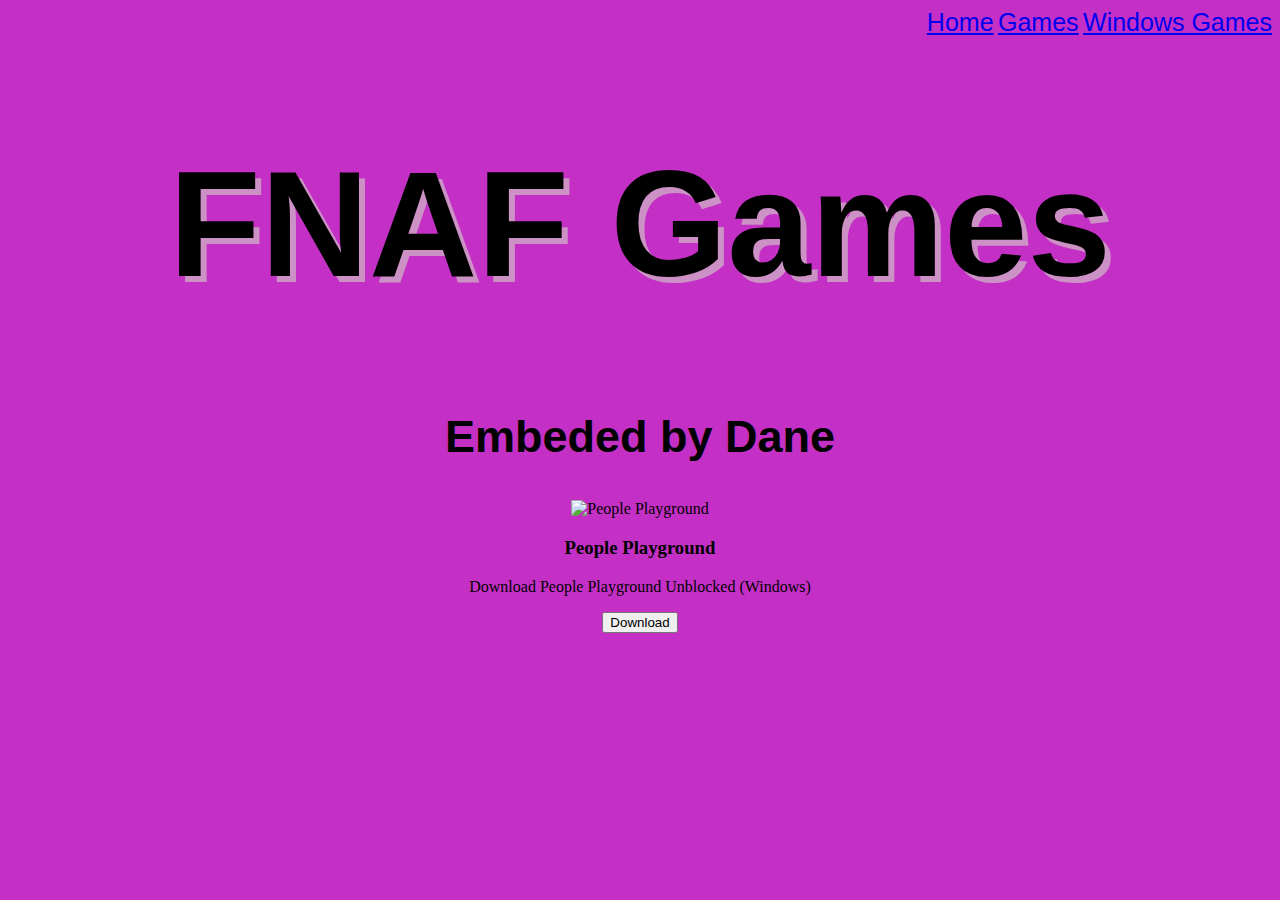
==== fnafgames.html @ f47a7949 "gfw" ====
<!DOCTYPE html>
<html>
<head>
  <style>
    body {
      background-color: rgb(196, 48, 197);
    }
ul {
  list-style-type: none;
  margin: 0;
  padding: 0;
  text-align: right;
  font-family: 'Franklin Gothic Medium', 'Arial Narrow', Arial, sans-serif;
}

li {
  display: inline;
  text-align: right;
  font-family: 'Franklin Gothic Medium', 'Arial Narrow', Arial, sans-serif;
}
h1 {
  text-align: center;
  font-family: 'Franklin Gothic Medium', 'Arial Narrow', Arial, sans-serif;
  text-shadow: 6px 6px #cc91c5;
}
h2 {
  text-align: center;
  font-family: 'Franklin Gothic Medium', 'Arial Narrow', Arial, sans-serif;
}
  </style>
</head>
<body>
  
<ul>
  <li style="font-size:25px;"><a href="/index.html">Home</a></li>
  <li style="font-size:25px;"><a href="/games.html">Games</a></li>
  <li style="font-size:25px;"><a href="/gamesforwindows.html">Windows Games</a></li>
</ul>

  <h1 style="font-size:150px;">FNAF Games</h1>
  <h2 style="font-size:45px;">Embeded by Dane</h2>
  <center>
    <img src="/gameassets/" alt="People Playground" width="400" height="200">
    <form action="" method="get" target="_blank">
  <h3>People Playground</h3>
  <p>Download People Playground Unblocked (Windows)</p>
      <button type="submit">Download</button>
   </form>
  </center>
</body>
</html>
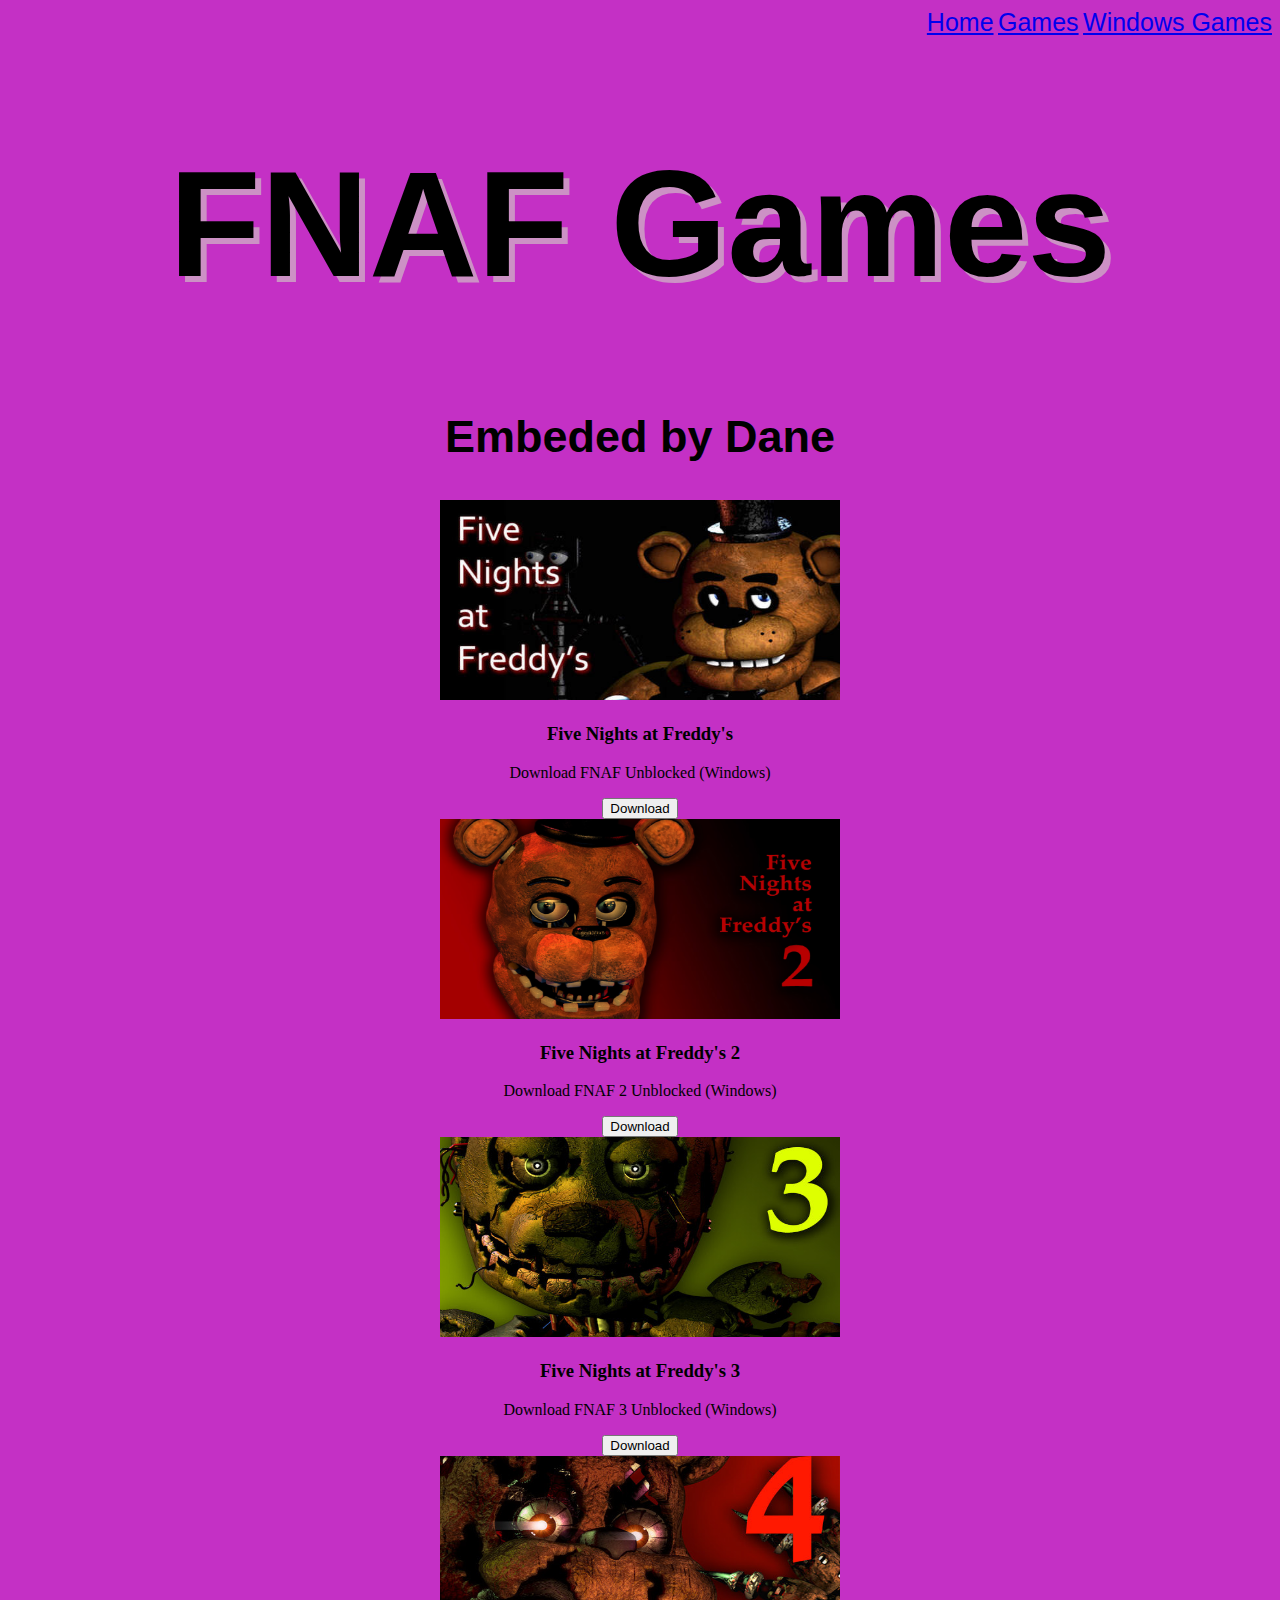
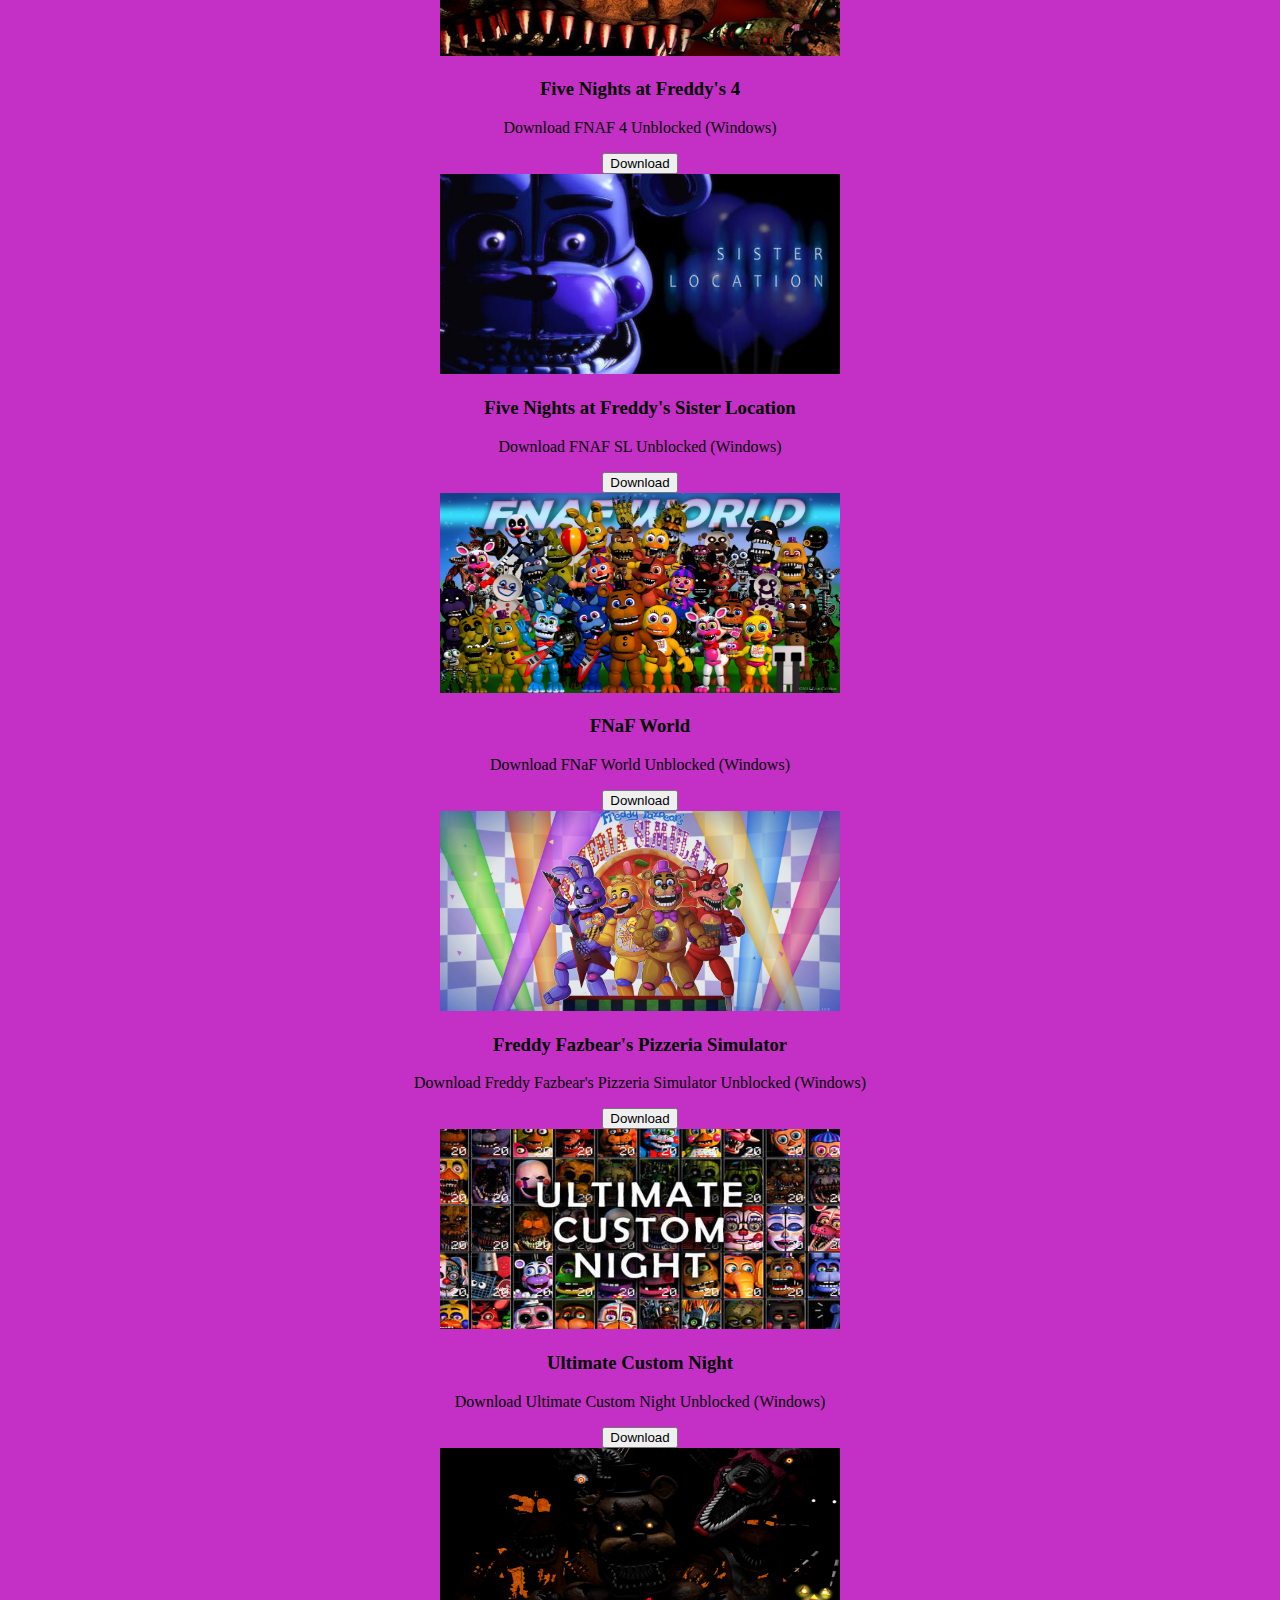
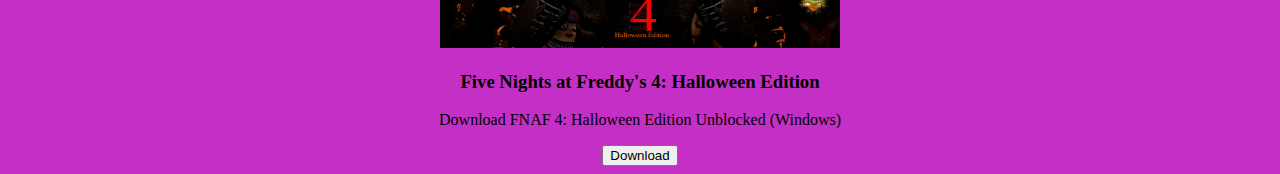
==== commit a42fa07d: "fnaf" ====
--- a/fnafgames.html
+++ b/fnafgames.html
@@ -40,10 +40,74 @@
   <h1 style="font-size:150px;">FNAF Games</h1>
   <h2 style="font-size:45px;">Embeded by Dane</h2>
   <center>
-    <img src="/gameassets/" alt="People Playground" width="400" height="200">
-    <form action="" method="get" target="_blank">
-  <h3>People Playground</h3>
-  <p>Download People Playground Unblocked (Windows)</p>
+    <img src="/gameassets/games4windows/fnafgames/fnaf.jpg" alt="Five Nights at Freddy's" width="400" height="200">
+    <form action="https://drive.google.com/file/d/16UKIyMRm0Xlei8b67TFCts-OjDsVLlot/view" method="get" target="_blank">
+  <h3>Five Nights at Freddy's</h3>
+  <p>Download FNAF Unblocked (Windows)</p>
+      <button type="submit">Download</button>
+   </form>
+  </center>
+  <center>
+    <img src="/gameassets/games4windows/fnafgames/fnaf 2.png" alt="Five Nights at Freddy's 2" width="400" height="200">
+    <form action="https://drive.google.com/file/d/1cpyOb71WNcrkPbqokWdjd5pgVCt0CNvI/view" method="get" target="_blank">
+  <h3>Five Nights at Freddy's 2</h3>
+  <p>Download FNAF 2 Unblocked (Windows)</p>
+      <button type="submit">Download</button>
+   </form>
+  </center>
+  <center>
+    <img src="/gameassets/games4windows/fnafgames/fnaf 3.jpg" alt="Five Nights at Freddy's 3" width="400" height="200">
+    <form action="https://drive.google.com/file/d/16mrxUMUSHYGWGR7GPd8x0Crb6vFEXLuR/view" method="get" target="_blank">
+  <h3>Five Nights at Freddy's 3</h3>
+  <p>Download FNAF 3 Unblocked (Windows)</p>
+      <button type="submit">Download</button>
+   </form>
+  </center>
+  <center>
+    <img src="/gameassets/games4windows/fnafgames/fnaf 4.jpg" alt="Five Nights at Freddy's 4" width="400" height="200">
+    <form action="https://drive.google.com/file/d/16yc0pf2hIGuYo3tFjzD9Nk6kj-K5cDwK/view" method="get" target="_blank">
+  <h3>Five Nights at Freddy's 4</h3>
+  <p>Download FNAF 4 Unblocked (Windows)</p>
+      <button type="submit">Download</button>
+   </form>
+  </center>
+  <center>
+    <img src="/gameassets/games4windows/fnafgames/fnaf sl.jpg" alt="Five Nights at Freddy's Sister Location" width="400" height="200">
+    <form action="https://drive.google.com/file/d/10qIsGb-OdOk7qnO74IEkqQxBPPwagYOp/view" method="get" target="_blank">
+  <h3>Five Nights at Freddy's Sister Location</h3>
+  <p>Download FNAF SL Unblocked (Windows)</p>
+      <button type="submit">Download</button>
+   </form>
+  </center>
+  <center>
+    <img src="/gameassets/games4windows/fnafgames/fnaf world.png" alt="FNaF World" width="400" height="200">
+    <form action="https://drive.google.com/file/d/1MYFM9VP6JbRu66HaQMDDwJtbWzwzrMni/view" method="get" target="_blank">
+  <h3>FNaF World</h3>
+  <p>Download FNaF World Unblocked (Windows)</p>
+      <button type="submit">Download</button>
+   </form>
+  </center>
+  <center>
+    <img src="/gameassets/games4windows/fnafgames/freddy fazbear.jpg" alt="Freddy Fazbear's Pizzeria Simulator" width="400" height="200">
+    <form action="https://drive.google.com/file/d/1z1_1vnr3Ke3Q2N8bvZC0AWvSm4RvNsRx/view" method="get" target="_blank">
+  <h3>Freddy Fazbear's Pizzeria Simulator</h3>
+  <p>Download Freddy Fazbear's Pizzeria Simulator Unblocked (Windows)</p>
+      <button type="submit">Download</button>
+   </form>
+  </center>
+  <center>
+    <img src="/gameassets/games4windows/fnafgames/ultimate custom night.jpg" alt="ultimate Custom Night" width="400" height="200">
+    <form action="https://drive.google.com/file/d/1h0oNIADaleVd0ygfuigklnlDPUc-L_-i/view" method="get" target="_blank">
+  <h3>Ultimate Custom Night</h3>
+  <p>Download Ultimate Custom Night Unblocked (Windows)</p>
+      <button type="submit">Download</button>
+   </form>
+  </center>
+  <center>
+    <img src="/gameassets/games4windows/fnafgames/fnaf 4 halloween.jpg" alt="fnaf 4 halloween" width="400" height="200">
+    <form action="https://drive.google.com/file/d/1qkBm0DUKul7T32cHYEkfBHcnnoQIOflv/view" method="get" target="_blank">
+  <h3>Five Nights at Freddy's 4: Halloween Edition</h3>
+  <p>Download FNAF 4: Halloween Edition Unblocked (Windows)</p>
       <button type="submit">Download</button>
    </form>
   </center>
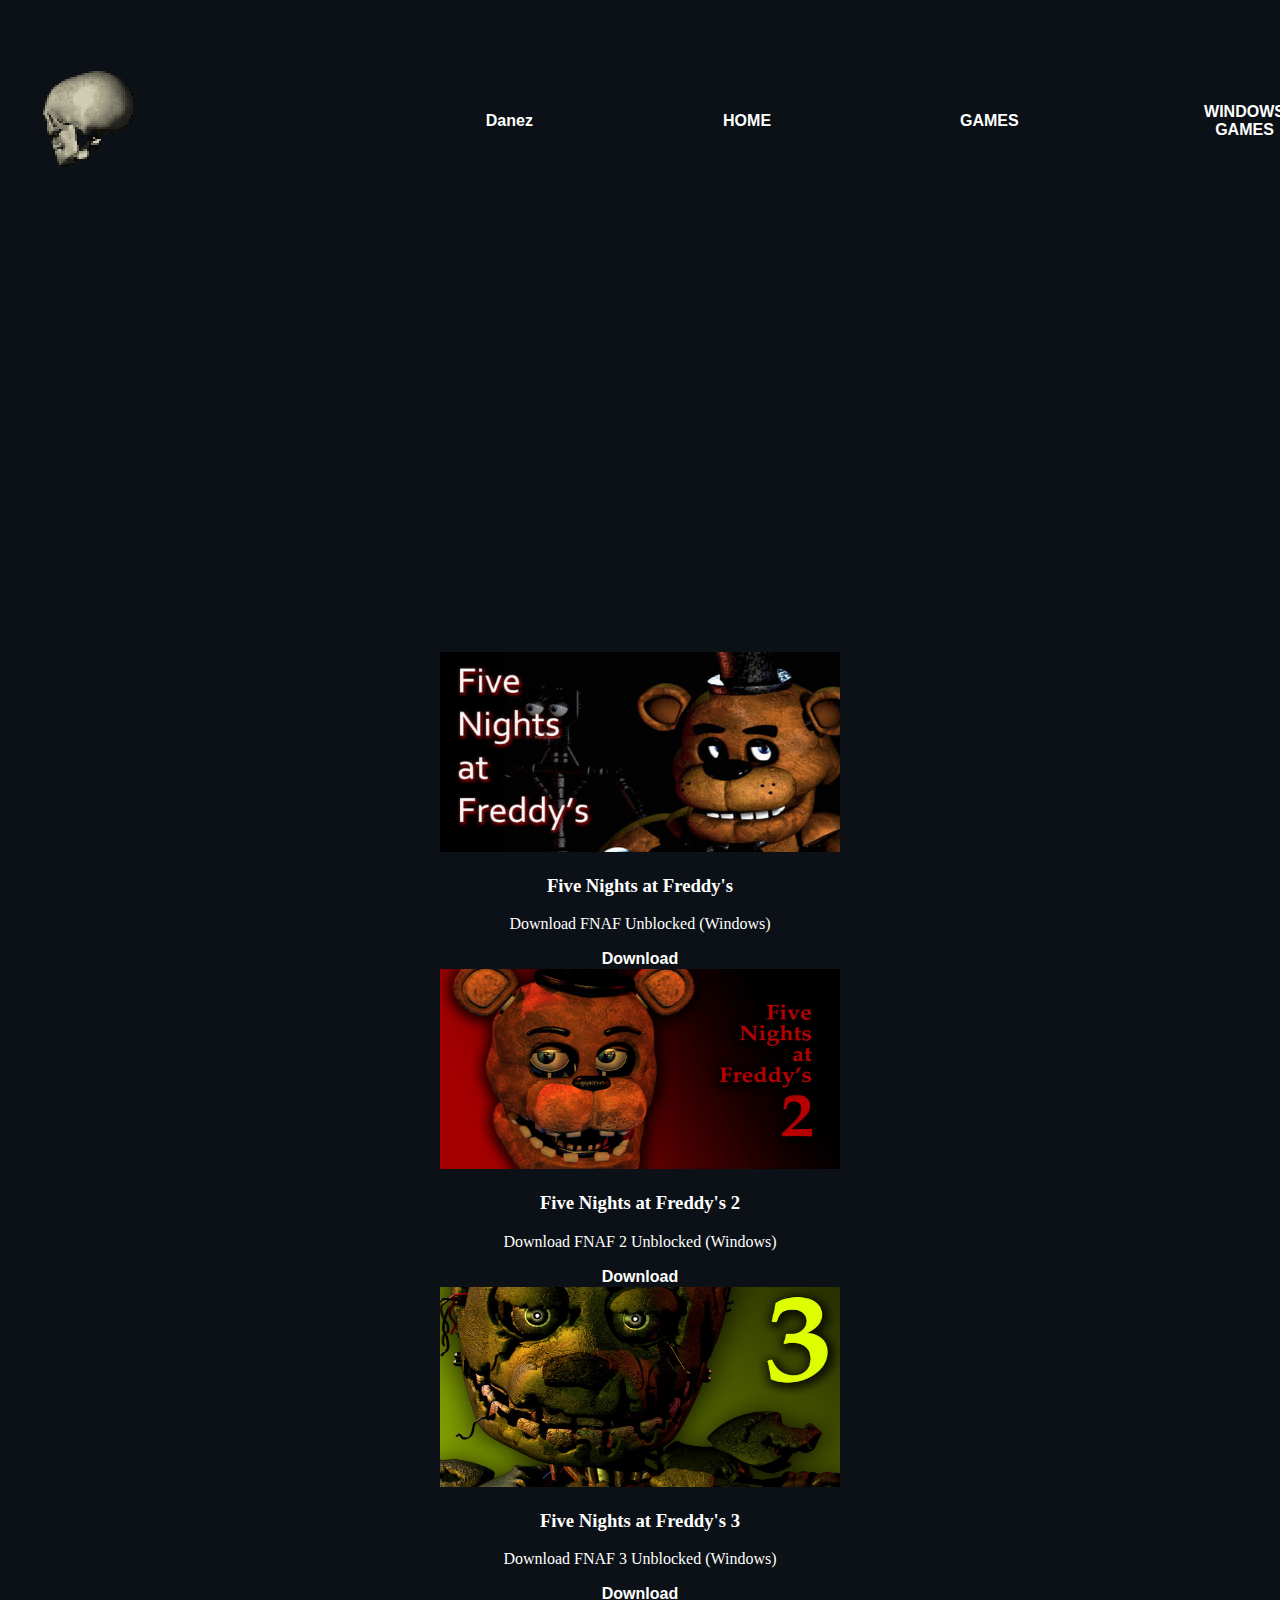
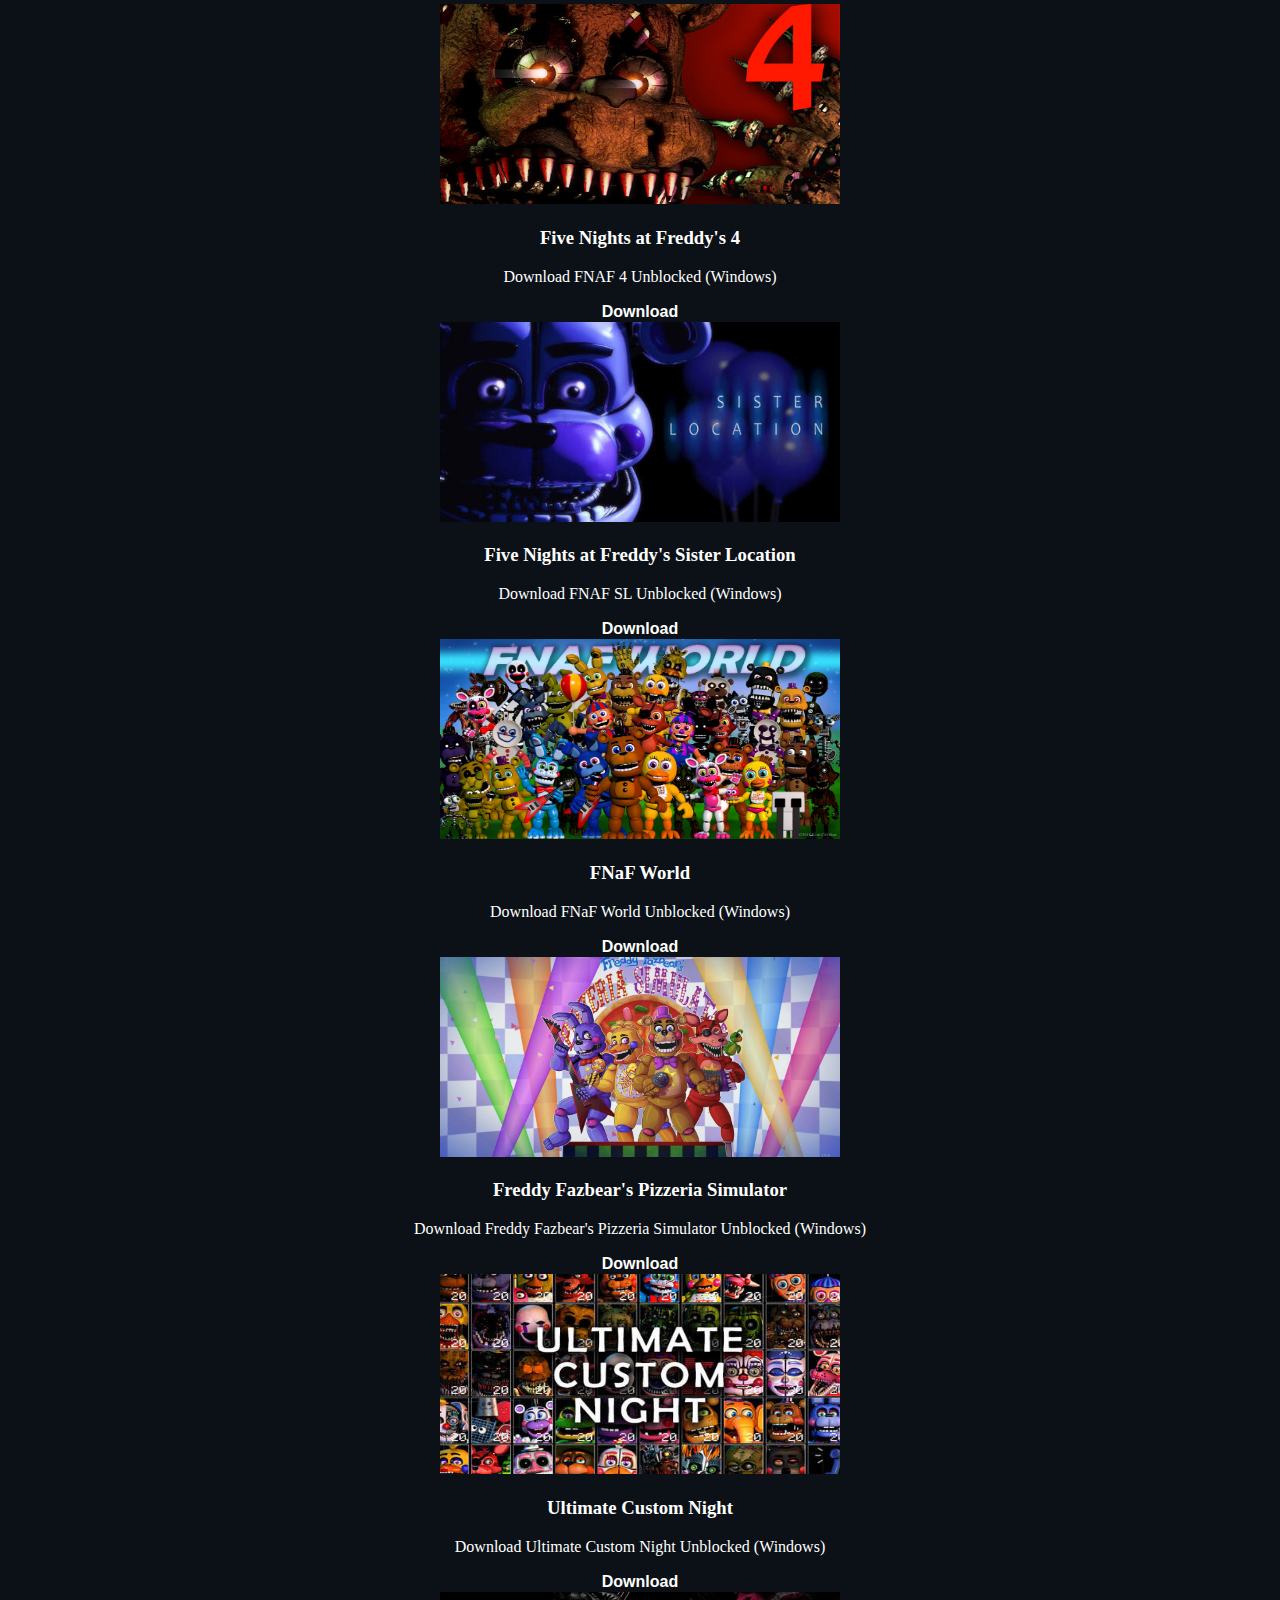
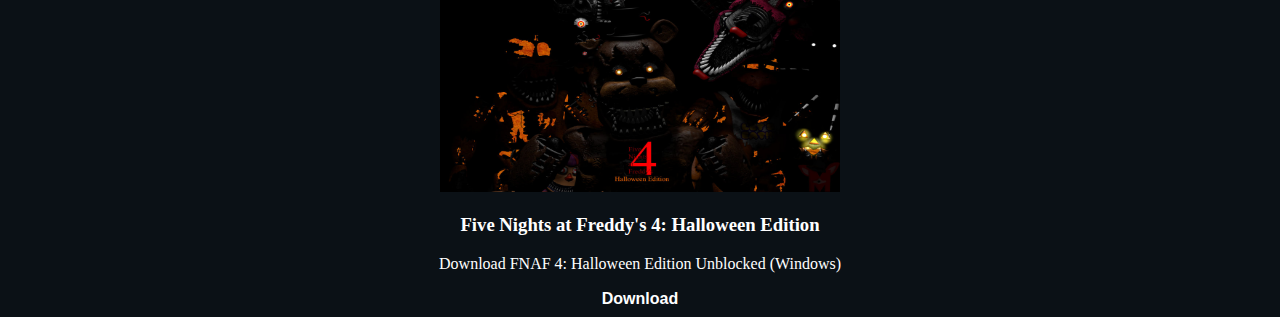
==== commit c6cff5e1: "wegwg" ====
--- a/fnafgames.html
+++ b/fnafgames.html
@@ -1,50 +1,37 @@
 <!DOCTYPE html>
 <html>
 <head>
-  <style>
-    body {
-      background-color: rgb(196, 48, 197);
-    }
-ul {
-  list-style-type: none;
-  margin: 0;
-  padding: 0;
-  text-align: right;
-  font-family: 'Franklin Gothic Medium', 'Arial Narrow', Arial, sans-serif;
-}
+  <title> Danez Games</title>
+  <link rel="icon" href="skull.gif">
+</head>
+<body bgcolor="#0b1116" style="color:white;font-family:verdana">
+  <table border="0" width="1300" height="500" align="center" cellspacing="4" cellpadding="7" background="">
+  
+  <tr height="50">
+  <td width="580"><img src="skull.gif" alt="logo"></td>
+  <td align="center" width="150" height="50"><a href="index.html" title="Danez"><button class="button" style="width:100;height:30;background-color:#0b1116;border:0;color:white"><b><big>Danez</big></b></button></a></td>
 
-li {
-  display: inline;
-  text-align: right;
-  font-family: 'Franklin Gothic Medium', 'Arial Narrow', Arial, sans-serif;
-}
-h1 {
-  text-align: center;
-  font-family: 'Franklin Gothic Medium', 'Arial Narrow', Arial, sans-serif;
-  text-shadow: 6px 6px #cc91c5;
-}
-h2 {
-  text-align: center;
-  font-family: 'Franklin Gothic Medium', 'Arial Narrow', Arial, sans-serif;
-}
-  </style>
-</head>
-<body>
+  <td width="580"></td>
+  <td align="center" width="150" height="50"><a href="index.html" title="Home"><button class="button" style="width:100;height:30;background-color:#0b1116;border:0;color:white"><b><big>HOME</big></b></button></a></td>
+
+  <td width="580"></td>
+  <td align="center" width="150" height="50"><a href="games.html" title="Games"><button class="button" style="width:100;height:30;background-color:#0b1116;border:0;color:white"><b><big>GAMES</big></b></button></a></td>
   
-<ul>
-  <li style="font-size:25px;"><a href="/index.html">Home</a></li>
-  <li style="font-size:25px;"><a href="/games.html">Games</a></li>
-  <li style="font-size:25px;"><a href="/gamesforwindows.html">Windows Games</a></li>
-</ul>
+  <td width="580"></td>
+  <td align="center" width="150" height="50"><a href="gamesforwindows.html" title="Windows Games"><button class="button" style="width:100;height:30;background-color:#0b1116;border:0;color:white"><b><big>WINDOWS GAMES</big></b></button></a></td>
 
-  <h1 style="font-size:150px;">FNAF Games</h1>
-  <h2 style="font-size:45px;">Embeded by Dane</h2>
+  </tr>
+  </tr>
+  <tr>
+  <td width="1300" height="400"></td>
+  </tr>
+  </table>
   <center>
     <img src="/gameassets/games4windows/fnafgames/fnaf.jpg" alt="Five Nights at Freddy's" width="400" height="200">
     <form action="https://drive.google.com/file/d/16UKIyMRm0Xlei8b67TFCts-OjDsVLlot/view" method="get" target="_blank">
   <h3>Five Nights at Freddy's</h3>
   <p>Download FNAF Unblocked (Windows)</p>
-      <button type="submit">Download</button>
+  <button class="button" style="width:100;height:30;background-color:#0b1116;border:0;color:white"><b><big>Download</big></b></button>
    </form>
   </center>
   <center>
@@ -52,7 +39,7 @@
     <form action="https://drive.google.com/file/d/1cpyOb71WNcrkPbqokWdjd5pgVCt0CNvI/view" method="get" target="_blank">
   <h3>Five Nights at Freddy's 2</h3>
   <p>Download FNAF 2 Unblocked (Windows)</p>
-      <button type="submit">Download</button>
+  <button class="button" style="width:100;height:30;background-color:#0b1116;border:0;color:white"><b><big>Download</big></b></button>
    </form>
   </center>
   <center>
@@ -60,7 +47,7 @@
     <form action="https://drive.google.com/file/d/16mrxUMUSHYGWGR7GPd8x0Crb6vFEXLuR/view" method="get" target="_blank">
   <h3>Five Nights at Freddy's 3</h3>
   <p>Download FNAF 3 Unblocked (Windows)</p>
-      <button type="submit">Download</button>
+  <button class="button" style="width:100;height:30;background-color:#0b1116;border:0;color:white"><b><big>Download</big></b></button>
    </form>
   </center>
   <center>
@@ -68,7 +55,7 @@
     <form action="https://drive.google.com/file/d/16yc0pf2hIGuYo3tFjzD9Nk6kj-K5cDwK/view" method="get" target="_blank">
   <h3>Five Nights at Freddy's 4</h3>
   <p>Download FNAF 4 Unblocked (Windows)</p>
-      <button type="submit">Download</button>
+  <button class="button" style="width:100;height:30;background-color:#0b1116;border:0;color:white"><b><big>Download</big></b></button>
    </form>
   </center>
   <center>
@@ -76,7 +63,7 @@
     <form action="https://drive.google.com/file/d/10qIsGb-OdOk7qnO74IEkqQxBPPwagYOp/view" method="get" target="_blank">
   <h3>Five Nights at Freddy's Sister Location</h3>
   <p>Download FNAF SL Unblocked (Windows)</p>
-      <button type="submit">Download</button>
+  <button class="button" style="width:100;height:30;background-color:#0b1116;border:0;color:white"><b><big>Download</big></b></button>
    </form>
   </center>
   <center>
@@ -84,7 +71,7 @@
     <form action="https://drive.google.com/file/d/1MYFM9VP6JbRu66HaQMDDwJtbWzwzrMni/view" method="get" target="_blank">
   <h3>FNaF World</h3>
   <p>Download FNaF World Unblocked (Windows)</p>
-      <button type="submit">Download</button>
+  <button class="button" style="width:100;height:30;background-color:#0b1116;border:0;color:white"><b><big>Download</big></b></button>
    </form>
   </center>
   <center>
@@ -92,7 +79,7 @@
     <form action="https://drive.google.com/file/d/1z1_1vnr3Ke3Q2N8bvZC0AWvSm4RvNsRx/view" method="get" target="_blank">
   <h3>Freddy Fazbear's Pizzeria Simulator</h3>
   <p>Download Freddy Fazbear's Pizzeria Simulator Unblocked (Windows)</p>
-      <button type="submit">Download</button>
+  <button class="button" style="width:100;height:30;background-color:#0b1116;border:0;color:white"><b><big>Download</big></b></button>
    </form>
   </center>
   <center>
@@ -100,7 +87,7 @@
     <form action="https://drive.google.com/file/d/1h0oNIADaleVd0ygfuigklnlDPUc-L_-i/view" method="get" target="_blank">
   <h3>Ultimate Custom Night</h3>
   <p>Download Ultimate Custom Night Unblocked (Windows)</p>
-      <button type="submit">Download</button>
+  <button class="button" style="width:100;height:30;background-color:#0b1116;border:0;color:white"><b><big>Download</big></b></button>
    </form>
   </center>
   <center>
@@ -108,7 +95,7 @@
     <form action="https://drive.google.com/file/d/1qkBm0DUKul7T32cHYEkfBHcnnoQIOflv/view" method="get" target="_blank">
   <h3>Five Nights at Freddy's 4: Halloween Edition</h3>
   <p>Download FNAF 4: Halloween Edition Unblocked (Windows)</p>
-      <button type="submit">Download</button>
+  <button class="button" style="width:100;height:30;background-color:#0b1116;border:0;color:white"><b><big>Download</big></b></button>
    </form>
   </center>
 </body>
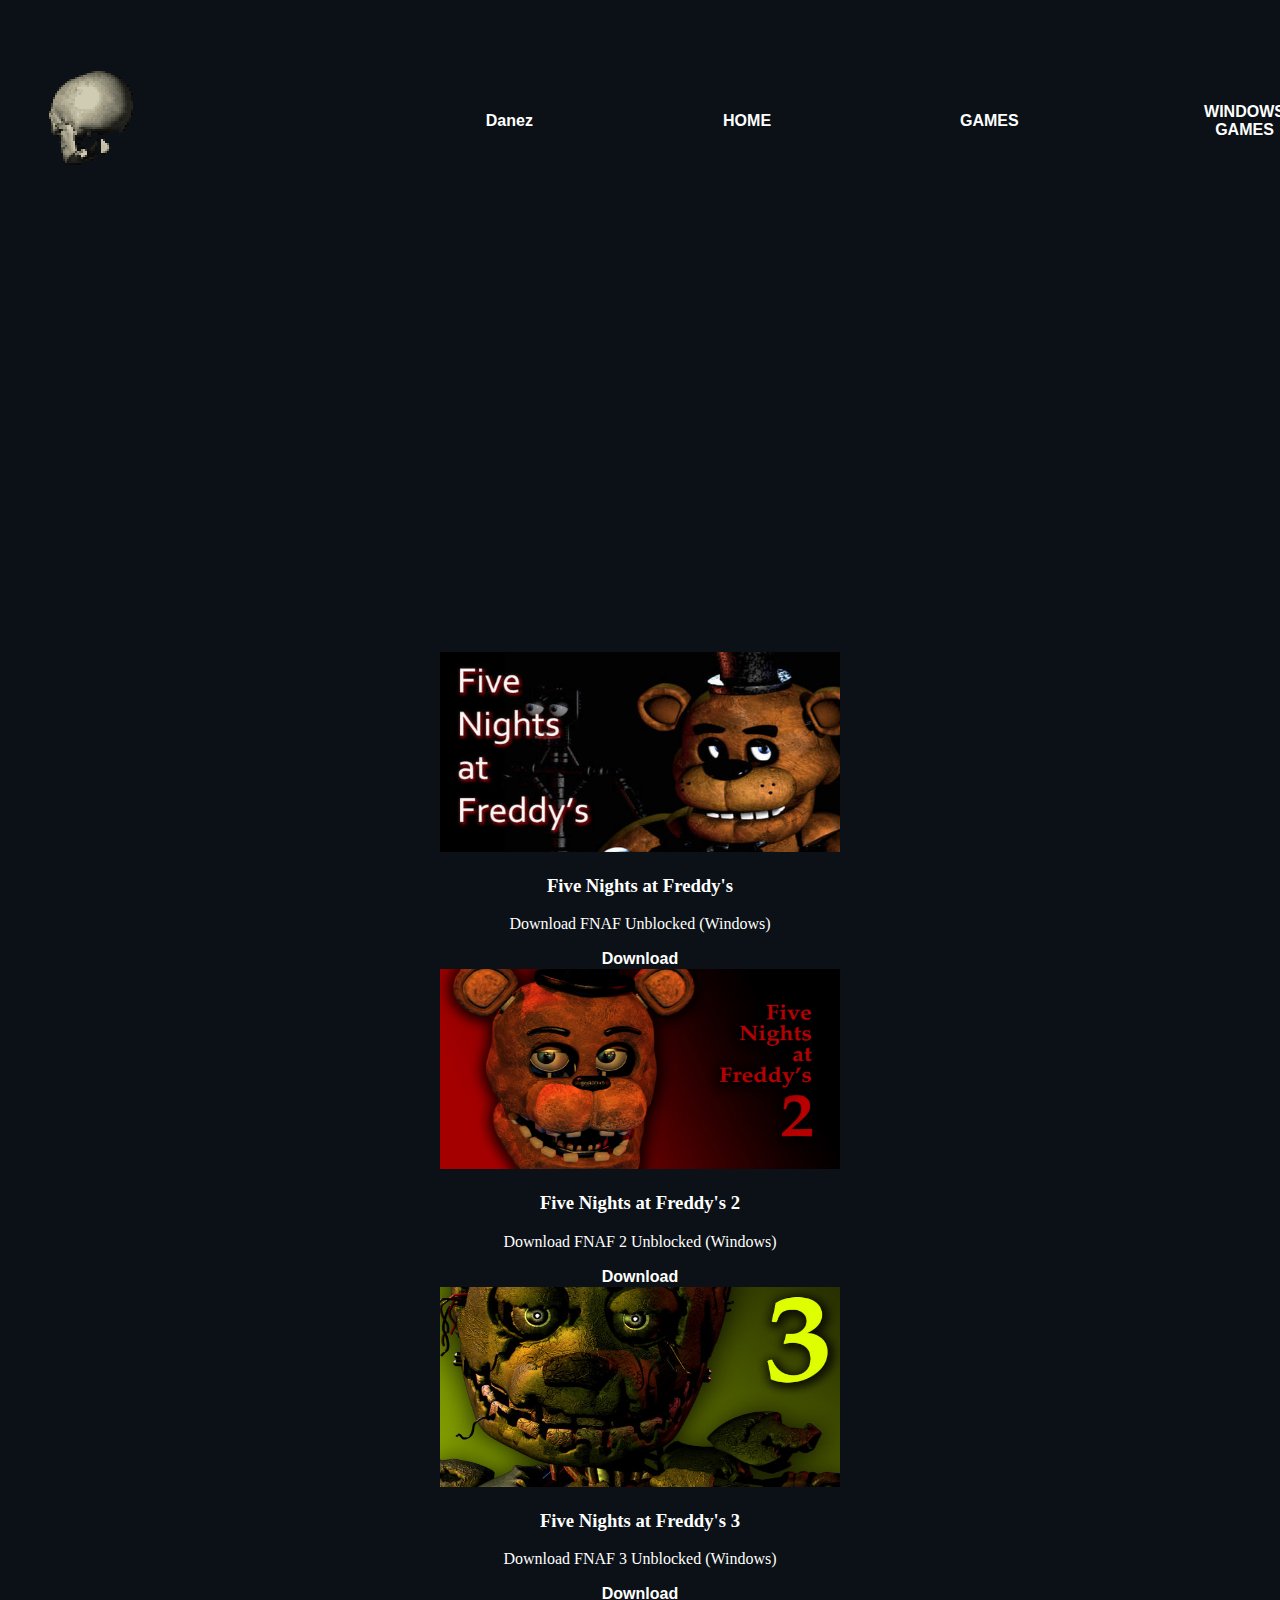
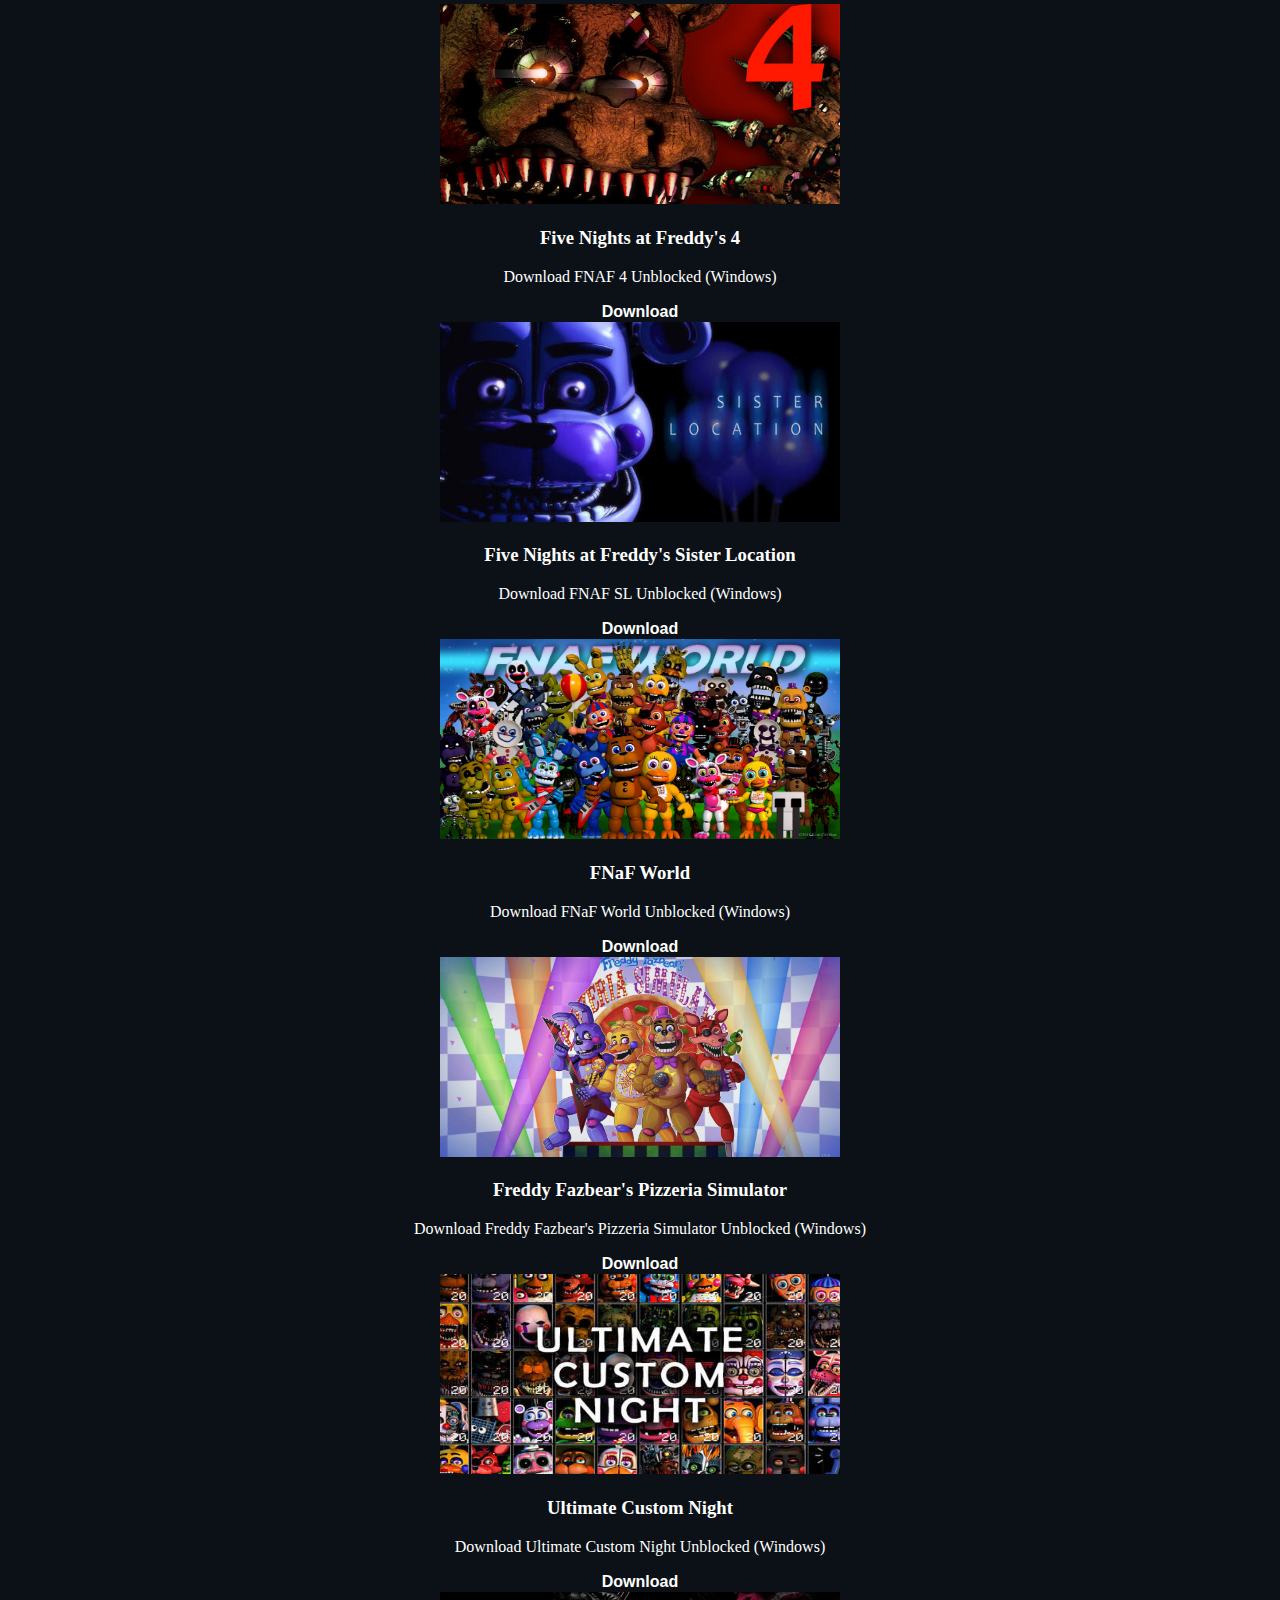
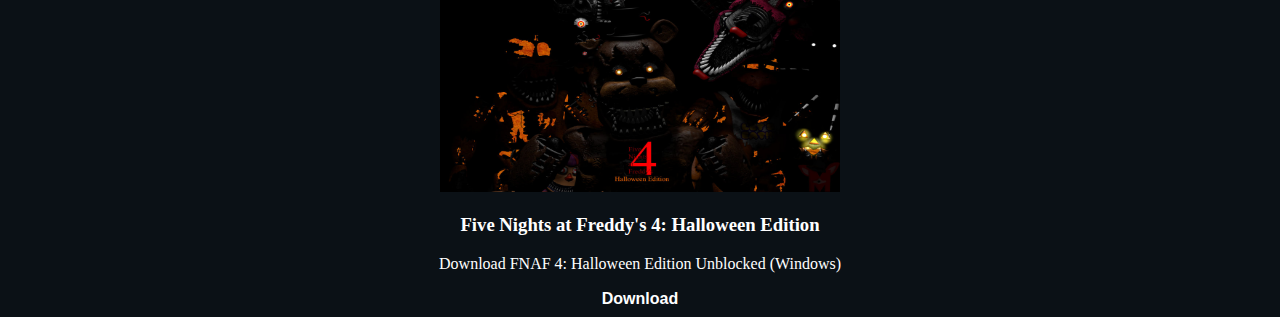
==== commit 1dab7553: "55rj" ====
--- a/fnafgames.html
+++ b/fnafgames.html
@@ -9,16 +9,16 @@
   
   <tr height="50">
   <td width="580"><img src="skull.gif" alt="logo"></td>
-  <td align="center" width="150" height="50"><a href="index.html" title="Danez"><button class="button" style="width:100;height:30;background-color:#0b1116;border:0;color:white"><b><big>Danez</big></b></button></a></td>
+  <td align="center" width="150" height="50"><a href="/index.html" title="Danez"><button class="button" style="width:100;height:30;background-color:#0b1116;border:0;color:white"><b><big>Danez</big></b></button></a></td>
 
   <td width="580"></td>
-  <td align="center" width="150" height="50"><a href="index.html" title="Home"><button class="button" style="width:100;height:30;background-color:#0b1116;border:0;color:white"><b><big>HOME</big></b></button></a></td>
+  <td align="center" width="150" height="50"><a href="/index.html" title="Home"><button class="button" style="width:100;height:30;background-color:#0b1116;border:0;color:white"><b><big>HOME</big></b></button></a></td>
 
   <td width="580"></td>
-  <td align="center" width="150" height="50"><a href="games.html" title="Games"><button class="button" style="width:100;height:30;background-color:#0b1116;border:0;color:white"><b><big>GAMES</big></b></button></a></td>
+  <td align="center" width="150" height="50"><a href="/games.html" title="Games"><button class="button" style="width:100;height:30;background-color:#0b1116;border:0;color:white"><b><big>GAMES</big></b></button></a></td>
   
   <td width="580"></td>
-  <td align="center" width="150" height="50"><a href="gamesforwindows.html" title="Windows Games"><button class="button" style="width:100;height:30;background-color:#0b1116;border:0;color:white"><b><big>WINDOWS GAMES</big></b></button></a></td>
+  <td align="center" width="150" height="50"><a href="/gamesforwindows.html" title="Windows Games"><button class="button" style="width:100;height:30;background-color:#0b1116;border:0;color:white"><b><big>WINDOWS GAMES</big></b></button></a></td>
 
   </tr>
   </tr>
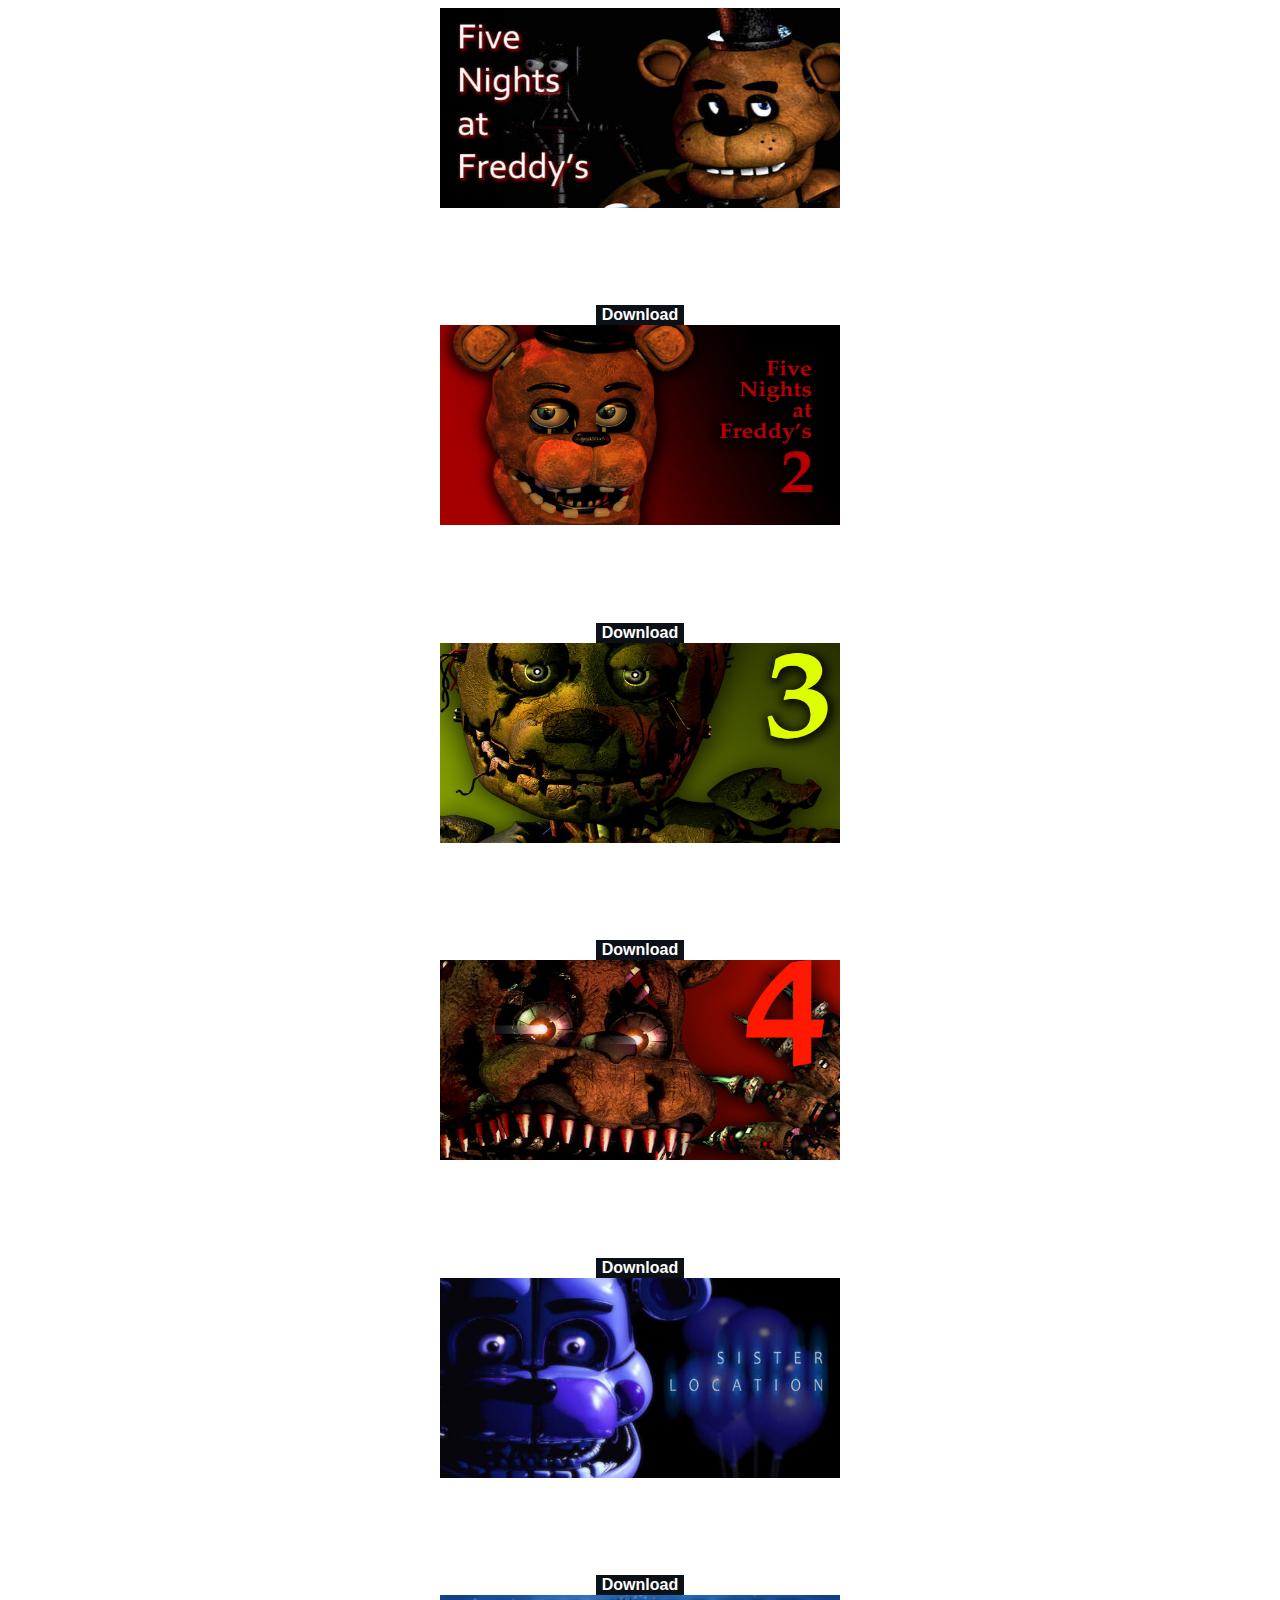
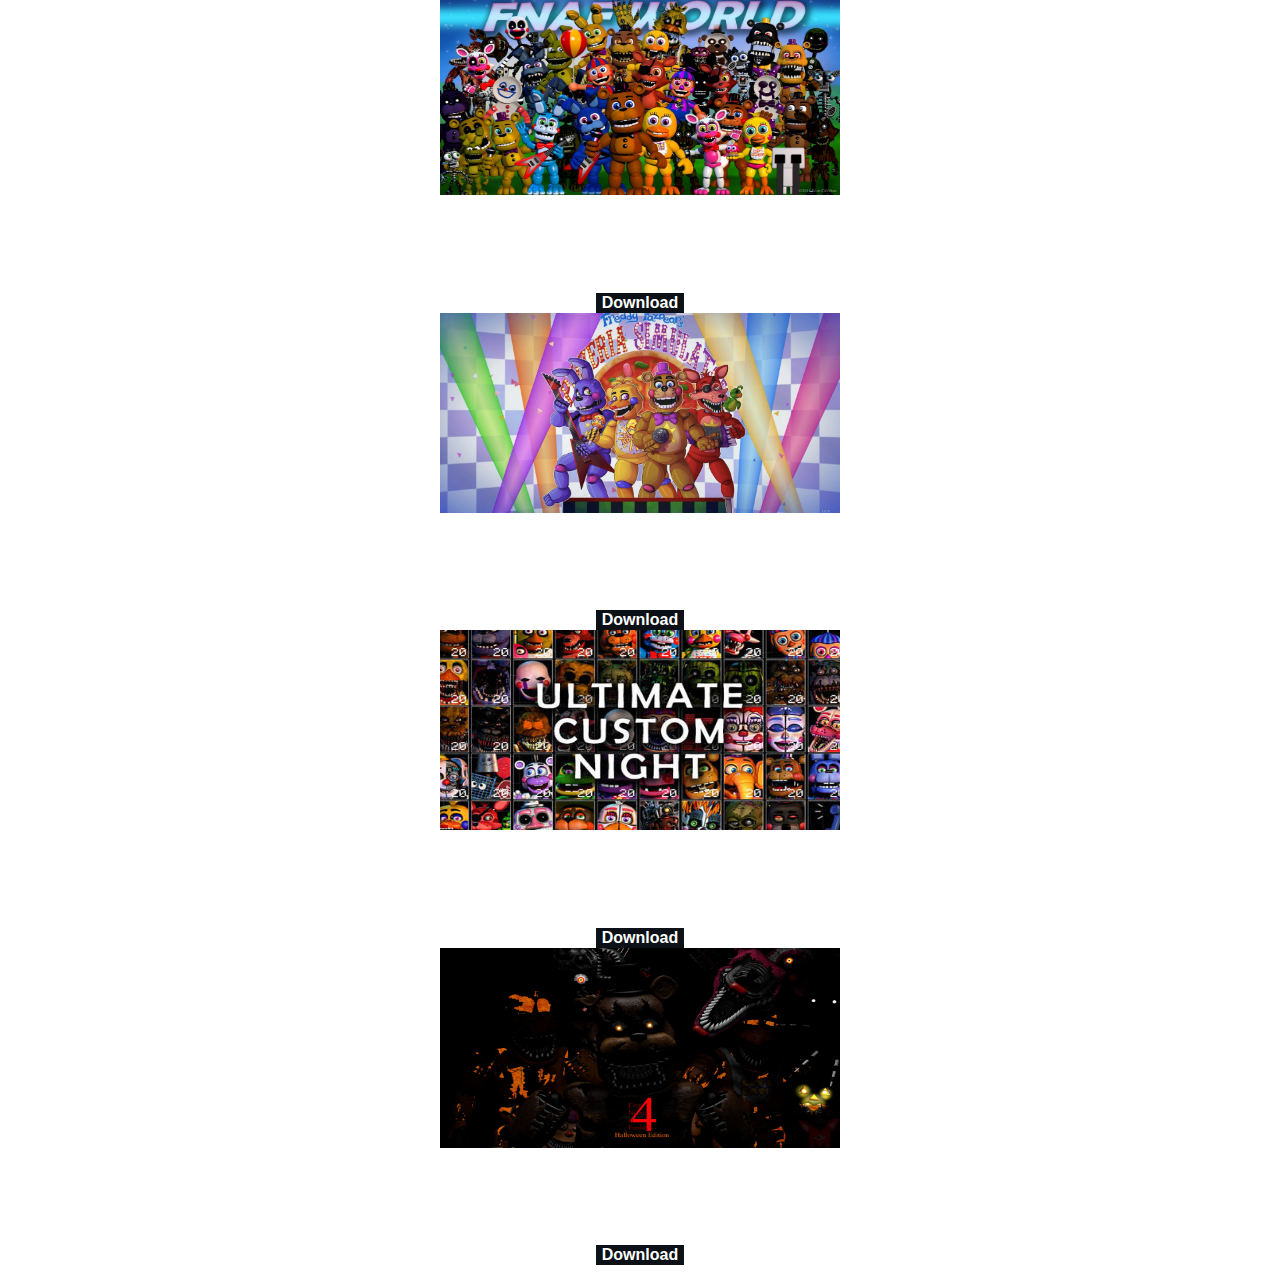
==== commit 9d846771: "test" ====
--- a/fnafgames.html
+++ b/fnafgames.html
@@ -1,31 +1,15 @@
 <!DOCTYPE html>
 <html>
-<head>
-  <title> Danez Games</title>
-  <link rel="icon" href="skull.gif">
-</head>
-<body bgcolor="#0b1116" style="color:white;font-family:verdana">
-  <table border="0" width="1300" height="500" align="center" cellspacing="4" cellpadding="7" background="">
-  
-  <tr height="50">
-  <td width="580"><img src="skull.gif" alt="logo"></td>
-  <td align="center" width="150" height="50"><a href="/index.html" title="Danez"><button class="button" style="width:100;height:30;background-color:#0b1116;border:0;color:white"><b><big>Danez</big></b></button></a></td>
+	<head>
+		<title>Home | Danez Games</title>
+	</head>
+	<body bgcolor="#FFFFFF" style="color:white;font-family:verdana">
+		<tr>
+		<td width="1300" height="400"></td>
+		</tr>
 
-  <td width="580"></td>
-  <td align="center" width="150" height="50"><a href="/index.html" title="Home"><button class="button" style="width:100;height:30;background-color:#0b1116;border:0;color:white"><b><big>HOME</big></b></button></a></td>
-
-  <td width="580"></td>
-  <td align="center" width="150" height="50"><a href="/games.html" title="Games"><button class="button" style="width:100;height:30;background-color:#0b1116;border:0;color:white"><b><big>GAMES</big></b></button></a></td>
-  
-  <td width="580"></td>
-  <td align="center" width="150" height="50"><a href="/gamesforwindows.html" title="Windows Games"><button class="button" style="width:100;height:30;background-color:#0b1116;border:0;color:white"><b><big>WINDOWS GAMES</big></b></button></a></td>
-
-  </tr>
-  </tr>
-  <tr>
-  <td width="1300" height="400"></td>
-  </tr>
-  </table>
+	</body>
+</html>
   <center>
     <img src="/gameassets/games4windows/fnafgames/fnaf.jpg" alt="Five Nights at Freddy's" width="400" height="200">
     <form action="https://drive.google.com/file/d/16UKIyMRm0Xlei8b67TFCts-OjDsVLlot/view" method="get" target="_blank">
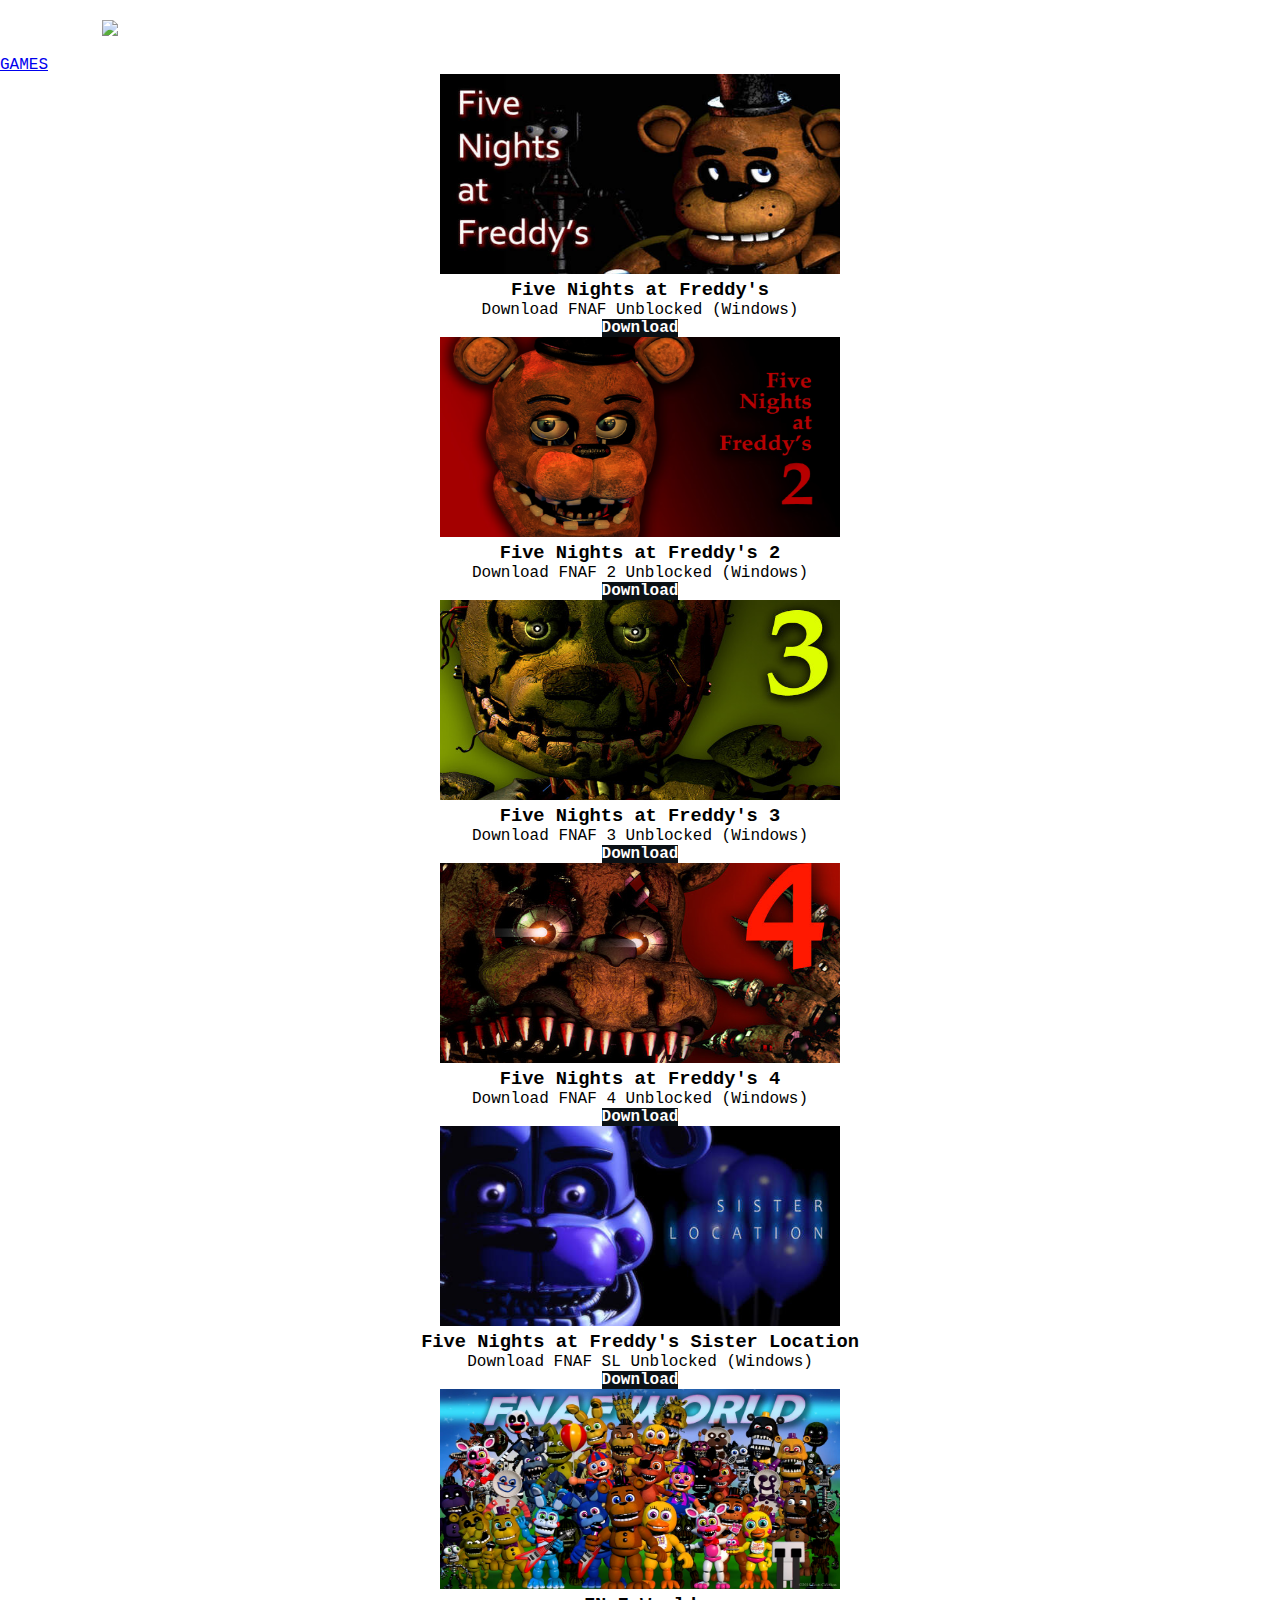
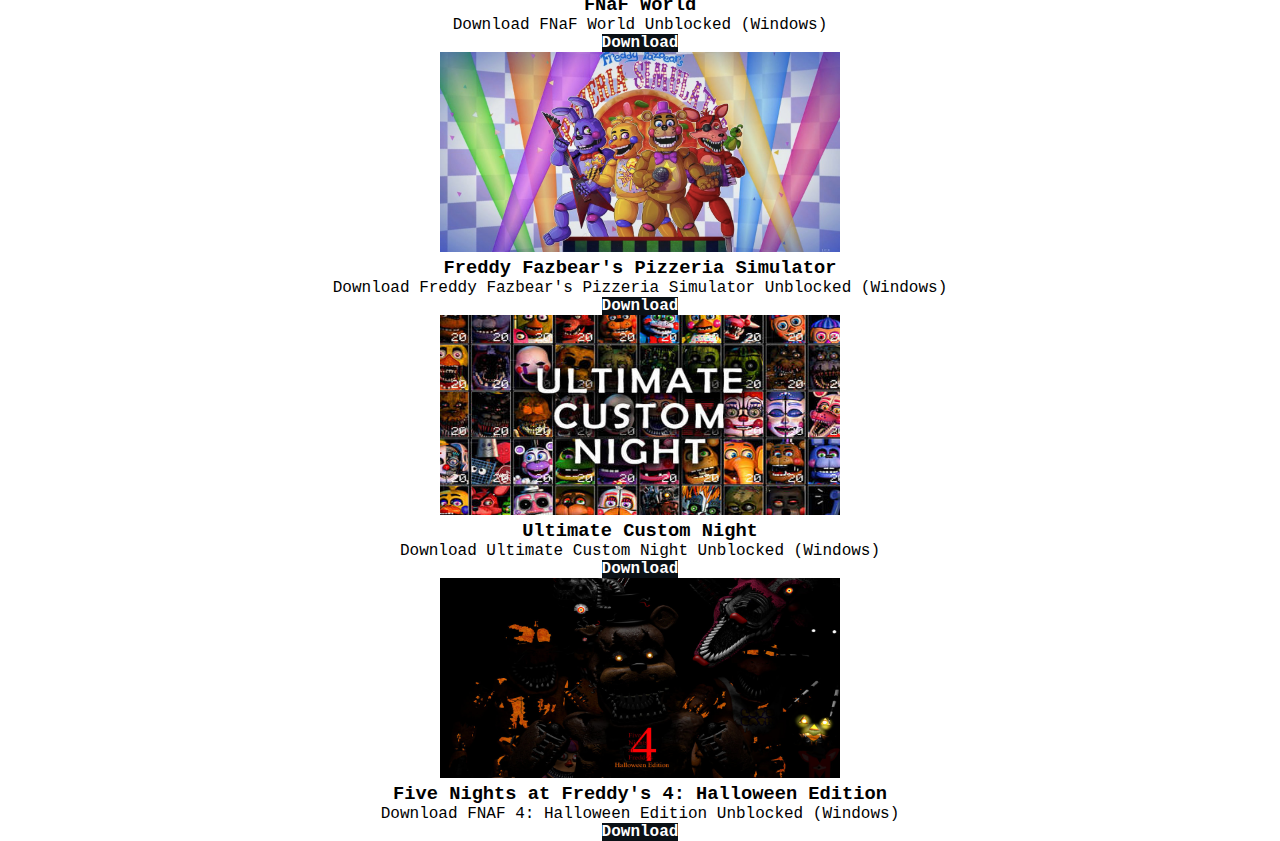
==== commit deee4220: "tes" ====
--- a/fnafgames.html
+++ b/fnafgames.html
@@ -1,13 +1,19 @@
 <!DOCTYPE html>
 <html>
 	<head>
-		<title>Home | Danez Games</title>
+		<meta name="viewport" content="width=device-width, initial-scale=1.0">
+		<title>Home | Dane Games</title>
+		<link rel="stylesheet" href="style.css">
 	</head>
-	<body bgcolor="#FFFFFF" style="color:white;font-family:verdana">
-		<tr>
-		<td width="1300" height="400"></td>
-		</tr>
+	<body>
+		<div class="hero">
+			<nav><img src="images/logo.png" class="logo"></nav>
+			<ul>
+				<li><a href="/games.html">GAMES</a></li>
+			</ul>
 
+			
+		</div>
 	</body>
 </html>
   <center>
--- a/style.css
+++ b/style.css
@@ -0,0 +1,35 @@
+*{
+    margin: 0;
+    padding: 0;
+    font-family: 'Courier New', Courier, monospace;
+    box-sizing: border-box;
+}
+
+.hero{
+    background: #ffff;
+    width: 100%;
+    color: #fff;
+    position: relative;
+}
+nav{
+    display: flex;
+    align-items: center;
+    padding: 20px 8%;
+}
+nav .logo{
+    width: 160px;
+    cursor: pointer;
+}
+nav ul{
+    flex: 1;
+    text-align: center;
+}
+nav ul li{
+    display: inline-block;
+    list-style: none;
+    margin: 0 20px;
+}
+nav ul li a{
+    text-decoration: none;
+    color: #fff;
+}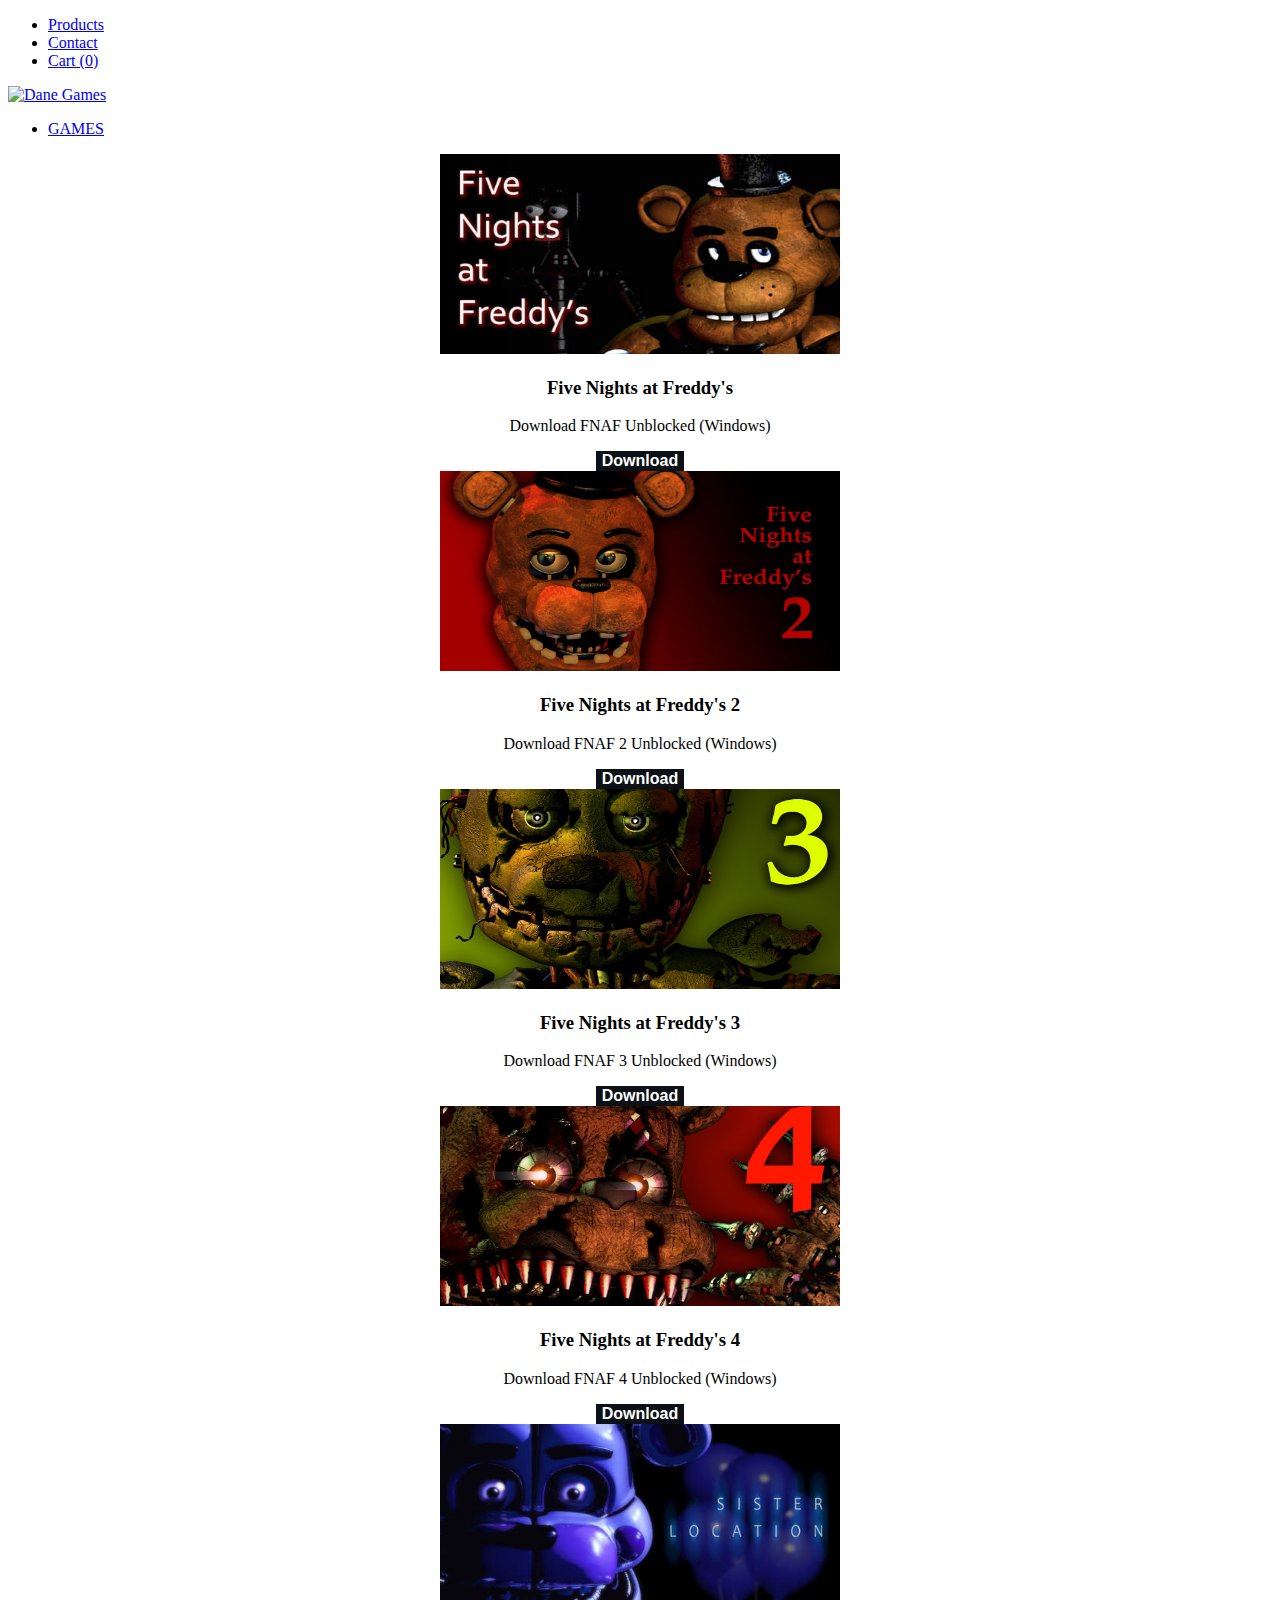
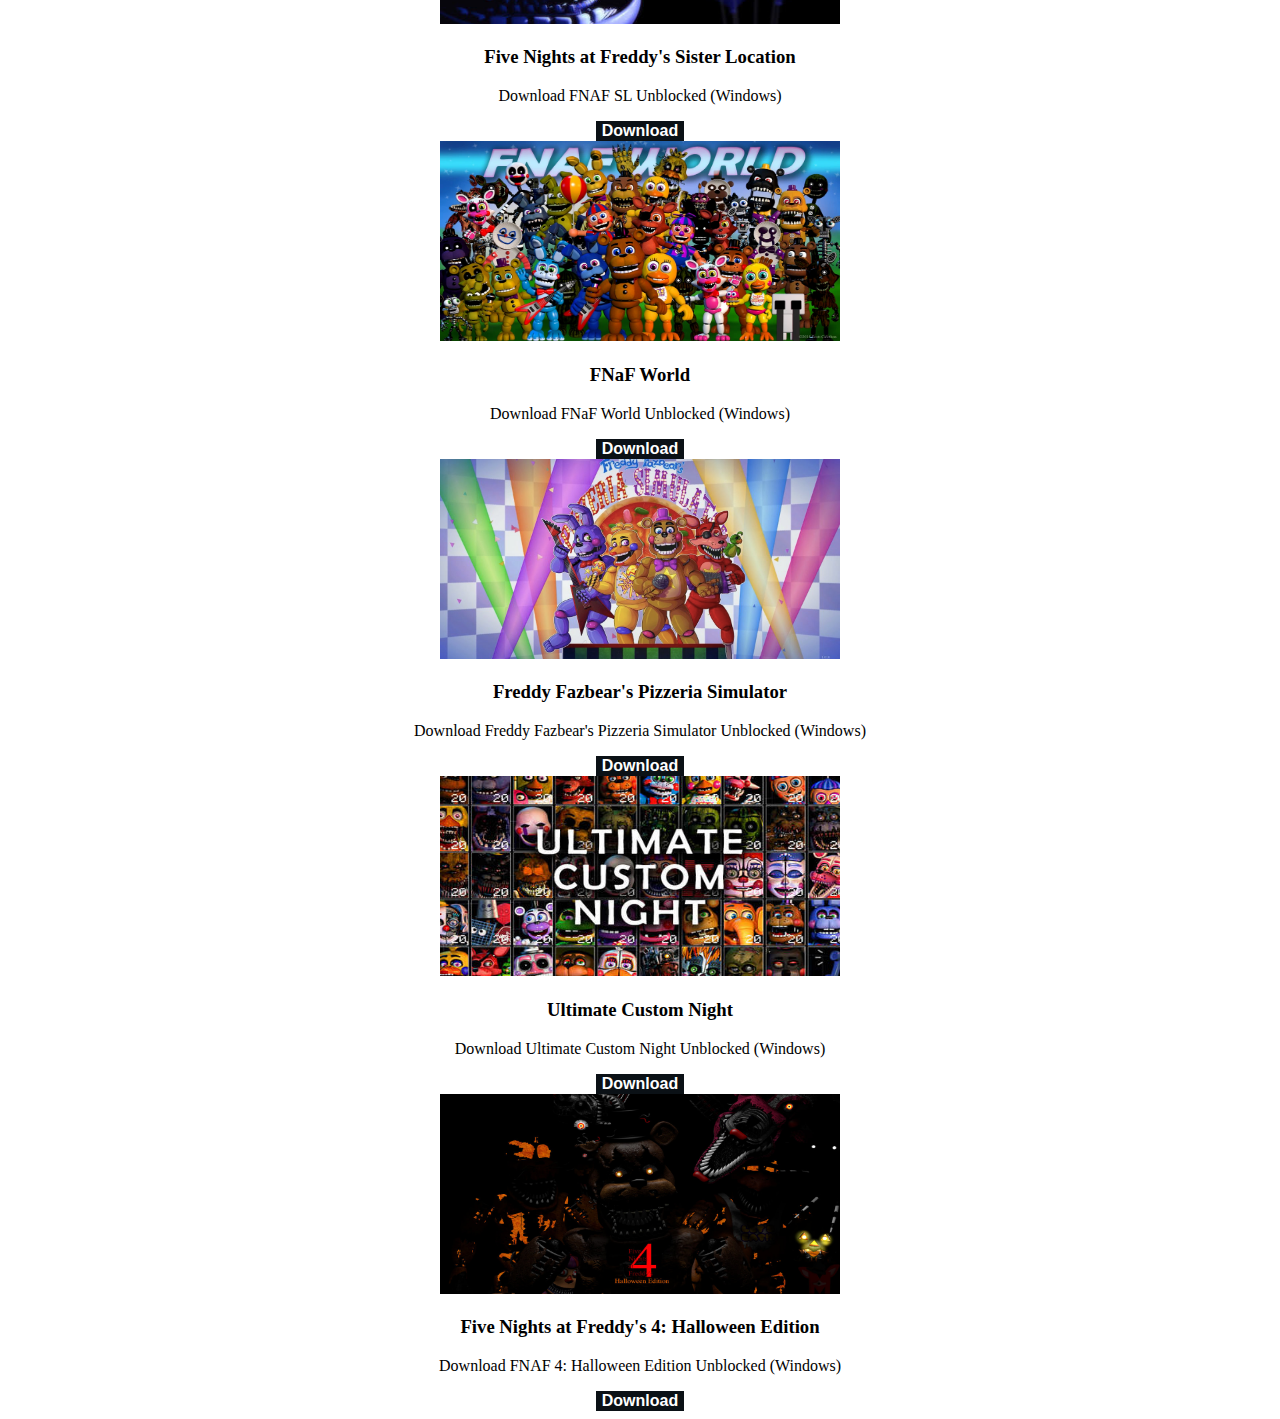
==== commit 6d37c707: "big" ====
--- a/fnafgames.html
+++ b/fnafgames.html
@@ -1,21 +1,56 @@
 <!DOCTYPE html>
 <html>
-	<head>
-		<meta name="viewport" content="width=device-width, initial-scale=1.0">
-		<title>Home | Dane Games</title>
-		<link rel="stylesheet" href="style.css">
-	</head>
-	<body>
-		<div class="hero">
-			<nav><img src="images/logo.png" class="logo"></nav>
-			<ul>
-				<li><a href="/games.html">GAMES</a></li>
-			</ul>
+<head>
+  <title>FNAF Games | Dane Games</title>
+	<meta charset="UTF-8">
+	<meta name="viewport" content="width=device-width, initial-scale=1"
+	<link href="style.css" media="screen" rel="stylesheet" type="style/css">
+	<link rel="stylesheet" href="//fonts.googleapis.com/css?family=Glegoo:400,700" type="text/css" title="Google Fonts">
+</head>
+<body id="products_page" class="theme">
+	<div id="fb-root" class=" fb_reset"><div style="position: absolute; top: -10000px; width: 0px; height: 0px;"><div></div></div></div>
+    <script>(function(d, s, id) {
+      var js, fjs = d.getElementsByTagName(s)[0];
+      if (d.getElementById(id)) return;
+      js = d.createElement(s); js.id = id;
+      js.src = 'https://connect.facebook.net/en_US/sdk.js#xfbml=1&version=v3.0&appId=1504448526533606&autoLogAppEvents=1';
+      fjs.parentNode.insertBefore(js, fjs);
+    }(document, 'script', 'facebook-jssdk'));</script>
+    
+    <header>
+      <div class="wrapper">
+        <nav class="header-nav" role="navigation" aria-label="Main">
+          <ul>
+            <li class="selected"><a href="/products">Products</a></li>
+            
+            <li><a href="/contact">Contact</a></li>
+            <li>
+              <a href="/cart">Cart (<span class="cart-num-items">0</span>)</a>
+            </li>
+          </ul>
+        </nav>
 
-			
-		</div>
-	</body>
+        <div class="branding">
+          <a href="/" title="Home">
+            
+            
+            
+              <img class="store-logo" srcset="https://raw.githubusercontent.com/danezgames/danezgames.github.io/main/logo.gif?auto=format&amp;fit=max&amp;h=400&amp;w=1068, https://raw.githubusercontent.com/danezgames/danezgames.github.io/main/logo.gif?auto=format&amp;fit=max&amp;h=800&amp;w=2136 2x" src="https://raw.githubusercontent.com/danezgames/danezgames.github.io/main/logo.gif?auto=format&amp;fit=max&amp;h=400&amp;w=1068" alt="Dane Games" style="max-height: 400px">
+            
+          </a>
+        </div>
+      </div>
+      <nav class="header-nav mobile-nav" aria-label="Mobile Main" role="navigation">
+        <ul>
+          <li class="selected">
+            <a href="/games">GAMES</a>
+          </li>
+        </ul>
+      </nav>
+    </header>
+</body>
 </html>
+
   <center>
     <img src="/gameassets/games4windows/fnafgames/fnaf.jpg" alt="Five Nights at Freddy's" width="400" height="200">
     <form action="https://drive.google.com/file/d/16UKIyMRm0Xlei8b67TFCts-OjDsVLlot/view" method="get" target="_blank">
--- a/style.css
+++ b/style.css
@@ -1,35 +1,2227 @@
-*{
-    margin: 0;
-    padding: 0;
-    font-family: 'Courier New', Courier, monospace;
-    box-sizing: border-box;
-}
+/*
+ * jQuery FlexSlider v2.7.1
+ * http://www.woothemes.com/flexslider/
+ *
+ * Copyright 2012 WooThemes
+ * Free to use under the GPLv2 and later license.
+ * http://www.gnu.org/licenses/gpl-2.0.html
+ *
+ * Contributing author: Tyler Smith (@mbmufffin)
+ *
+ */
+/* ====================================================================================================================
+ * RESETS
+ * ====================================================================================================================*/
 
-.hero{
-    background: #ffff;
-    width: 100%;
-    color: #fff;
-    position: relative;
-}
-nav{
-    display: flex;
-    align-items: center;
-    padding: 20px 8%;
-}
-nav .logo{
-    width: 160px;
-    cursor: pointer;
-}
-nav ul{
-    flex: 1;
-    text-align: center;
-}
-nav ul li{
-    display: inline-block;
-    list-style: none;
-    margin: 0 20px;
-}
-nav ul li a{
-    text-decoration: none;
-    color: #fff;
-}+ .flex-container a:hover,
+ .flex-slider a:hover {
+   outline: none;
+ }
+ .slides,
+ .slides > li,
+ .flex-control-nav,
+ .flex-direction-nav {
+   margin: 0;
+   padding: 0;
+   list-style: none;
+ }
+ .flex-pauseplay span {
+   text-transform: capitalize;
+ }
+ /* ====================================================================================================================
+  * BASE STYLES
+  * ====================================================================================================================*/
+ .flexslider {
+   margin: 0;
+   padding: 0;
+ }
+ .flexslider .slides > li {
+   display: none;
+   -webkit-backface-visibility: hidden;
+ }
+ .flexslider .slides img {
+   width: 100%;
+   display: block;
+ }
+ .flexslider .slides:after {
+   content: "\0020";
+   display: block;
+   clear: both;
+   visibility: hidden;
+   line-height: 0;
+   height: 0;
+ }
+ html[xmlns] .flexslider .slides {
+   display: block;
+ }
+ * html .flexslider .slides {
+   height: 1%;
+ }
+ .no-js .flexslider .slides > li:first-child {
+   display: block;
+ }
+ /* ====================================================================================================================
+  * DEFAULT THEME
+  * ====================================================================================================================*/
+ .flexslider {
+   margin: 0 0 60px;
+   background: #fff;
+   border: 4px solid #fff;
+   position: relative;
+   zoom: 1;
+   -webkit-border-radius: 4px;
+   -moz-border-radius: 4px;
+   border-radius: 4px;
+ }
+ .flexslider .slides {
+   zoom: 1;
+ }
+ .flexslider .slides img {
+   height: auto;
+   -moz-user-select: none;
+ }
+ .flex-viewport {
+   max-height: 2000px;
+   -webkit-transition: all 1s ease;
+   -moz-transition: all 1s ease;
+   -ms-transition: all 1s ease;
+   -o-transition: all 1s ease;
+   transition: all 1s ease;
+ }
+ .loading .flex-viewport {
+   max-height: 300px;
+ }
+ @-moz-document url-prefix() {
+   .loading .flex-viewport {
+     max-height: none;
+   }
+ }
+ .carousel li {
+   margin-right: 5px;
+ }
+ .flex-direction-nav {
+   *height: 0;
+ }
+ .flex-direction-nav a {
+   text-decoration: none;
+   display: block;
+   width: 40px;
+   height: 40px;
+   margin: -20px 0 0;
+   position: absolute;
+   top: 50%;
+   z-index: 10;
+   overflow: hidden;
+   opacity: 0;
+   cursor: pointer;
+   color: rgba(0, 0, 0, 0.8);
+   text-shadow: 1px 1px 0 rgba(255, 255, 255, 0.3);
+   -webkit-transition: all 0.3s ease-in-out;
+   -moz-transition: all 0.3s ease-in-out;
+   -ms-transition: all 0.3s ease-in-out;
+   -o-transition: all 0.3s ease-in-out;
+   transition: all 0.3s ease-in-out;
+ }
+ .flex-direction-nav a:before {
+   font-family: "flexslider-icon";
+   font-size: 40px;
+   display: inline-block;
+   content: '\f001';
+   color: rgba(0, 0, 0, 0.8);
+   text-shadow: 1px 1px 0 rgba(255, 255, 255, 0.3);
+ }
+ .flex-direction-nav a.flex-next:before {
+   content: '\f002';
+ }
+ .flex-direction-nav .flex-prev {
+   left: -50px;
+ }
+ .flex-direction-nav .flex-next {
+   right: -50px;
+   text-align: right;
+ }
+ .flexslider:hover .flex-direction-nav .flex-prev {
+   opacity: 0.7;
+   left: 10px;
+ }
+ .flexslider:hover .flex-direction-nav .flex-prev:hover {
+   opacity: 1;
+ }
+ .flexslider:hover .flex-direction-nav .flex-next {
+   opacity: 0.7;
+   right: 10px;
+ }
+ .flexslider:hover .flex-direction-nav .flex-next:hover {
+   opacity: 1;
+ }
+ .flex-direction-nav .flex-disabled {
+   opacity: 0!important;
+   filter: alpha(opacity=0);
+   cursor: default;
+   z-index: -1;
+ }
+ .flex-pauseplay a {
+   display: block;
+   width: 20px;
+   height: 20px;
+   position: absolute;
+   bottom: 5px;
+   left: 10px;
+   opacity: 0.8;
+   z-index: 10;
+   overflow: hidden;
+   cursor: pointer;
+   color: #000;
+ }
+ .flex-pauseplay a:before {
+   font-family: "flexslider-icon";
+   font-size: 20px;
+   display: inline-block;
+   content: '\f004';
+ }
+ .flex-pauseplay a:hover {
+   opacity: 1;
+ }
+ .flex-pauseplay a.flex-play:before {
+   content: '\f003';
+ }
+ .flex-control-nav {
+   width: 100%;
+   position: absolute;
+   bottom: -40px;
+   text-align: center;
+ }
+ .flex-control-nav li {
+   margin: 0 6px;
+   display: inline-block;
+   zoom: 1;
+   *display: inline;
+ }
+ .flex-control-paging li a {
+   width: 11px;
+   height: 11px;
+   display: block;
+   background: #666;
+   background: rgba(0, 0, 0, 0.5);
+   cursor: pointer;
+   text-indent: -9999px;
+   -webkit-box-shadow: inset 0 0 3px rgba(0, 0, 0, 0.3);
+   -moz-box-shadow: inset 0 0 3px rgba(0, 0, 0, 0.3);
+   -o-box-shadow: inset 0 0 3px rgba(0, 0, 0, 0.3);
+   box-shadow: inset 0 0 3px rgba(0, 0, 0, 0.3);
+   -webkit-border-radius: 20px;
+   -moz-border-radius: 20px;
+   border-radius: 20px;
+ }
+ .flex-control-paging li a:hover {
+   background: #333;
+   background: rgba(0, 0, 0, 0.7);
+ }
+ .flex-control-paging li a.flex-active {
+   background: #000;
+   background: rgba(0, 0, 0, 0.9);
+   cursor: default;
+ }
+ .flex-control-thumbs {
+   margin: 5px 0 0;
+   position: static;
+   overflow: hidden;
+ }
+ .flex-control-thumbs li {
+   width: 25%;
+   float: left;
+   margin: 0;
+ }
+ .flex-control-thumbs img {
+   width: 100%;
+   height: auto;
+   display: block;
+   opacity: .7;
+   cursor: pointer;
+   -moz-user-select: none;
+   -webkit-transition: all 1s ease;
+   -moz-transition: all 1s ease;
+   -ms-transition: all 1s ease;
+   -o-transition: all 1s ease;
+   transition: all 1s ease;
+ }
+ .flex-control-thumbs img:hover {
+   opacity: 1;
+ }
+ .flex-control-thumbs .flex-active {
+   opacity: 1;
+   cursor: default;
+ }
+ /* ====================================================================================================================
+  * RESPONSIVE
+  * ====================================================================================================================*/
+ @media screen and (max-width: 860px) {
+   .flex-direction-nav .flex-prev {
+     opacity: 1;
+     left: 10px;
+   }
+   .flex-direction-nav .flex-next {
+     opacity: 1;
+     right: 10px;
+   }
+ }
+ /*! normalize.css v5.0.0 | MIT License | github.com/necolas/normalize.css */
+ 
+ button,hr,input{overflow:visible}audio,canvas,progress,video{display:inline-block}progress,sub,sup{vertical-align:baseline}html{font-family:sans-serif;line-height:1.15;-ms-text-size-adjust:100%;-webkit-text-size-adjust:100%}body{margin:0} menu,article,aside,details,footer,header,nav,section{display:block}h1{font-size:2em;margin:.67em 0}figcaption,figure,main{display:block}figure{margin:1em 40px}hr{box-sizing:content-box;height:0}code,kbd,pre,samp{font-family:monospace,monospace;font-size:1em}a{background-color:transparent;-webkit-text-decoration-skip:objects}a:active,a:hover{outline-width:0}abbr[title]{border-bottom:none;text-decoration:underline;text-decoration:underline dotted}b,strong{font-weight:bolder}dfn{font-style:italic}mark{background-color:#ff0;color:#000}small{font-size:80%}sub,sup{font-size:75%;line-height:0;position:relative}sub{bottom:-.25em}sup{top:-.5em}audio:not([controls]){display:none;height:0}img{border-style:none}svg:not(:root){overflow:hidden}button,input,optgroup,select,textarea{font-family:sans-serif;font-size:100%;line-height:1.15;margin:0}button,input{}button,select{text-transform:none}[type=submit], [type=reset],button,html [type=button]{-webkit-appearance:button}[type=button]::-moz-focus-inner,[type=reset]::-moz-focus-inner,[type=submit]::-moz-focus-inner,button::-moz-focus-inner{border-style:none;padding:0}[type=button]:-moz-focusring,[type=reset]:-moz-focusring,[type=submit]:-moz-focusring,button:-moz-focusring{outline:ButtonText dotted 1px}fieldset{border:1px solid silver;margin:0 2px;padding:.35em .625em .75em}legend{box-sizing:border-box;color:inherit;display:table;max-width:100%;padding:0;white-space:normal}progress{}textarea{overflow:auto}[type=checkbox],[type=radio]{box-sizing:border-box;padding:0}[type=number]::-webkit-inner-spin-button,[type=number]::-webkit-outer-spin-button{height:auto}[type=search]{-webkit-appearance:textfield;outline-offset:-2px}[type=search]::-webkit-search-cancel-button,[type=search]::-webkit-search-decoration{-webkit-appearance:none}::-webkit-file-upload-button{-webkit-appearance:button;font:inherit}summary{display:list-item}[hidden],template{display:none}/*# sourceMappingURL=normalize.min.css.map */
+ * {
+   box-sizing: border-box;
+ }
+ 
+ html {
+   height: 100%;
+   min-height: 100%;
+   position: relative;
+   width: 100%;
+ }
+ 
+ body {
+   display: -webkit-flex;
+   display: -ms-flexbox;
+   display: flex;
+   -webkit-flex-direction: column;
+   -ms-flex-direction: column;
+   flex-direction: column;
+   background-color: transparent;
+   background-image: none;
+   background-repeat: repeat;
+   background-size: 200px 200px;
+   color: #000000;
+   font-family: "Glegoo", serif;
+   font-size: 16px;
+   height: 100%;
+   line-height: 1;
+   margin: 0;
+   padding: 0;
+   width: 100%;
+ }
+ body.maintenance-page {
+   -ms-flex-align: center;
+   -webkit-align-items: center;
+   align-items: center;
+   padding: 100px 20px;
+ }
+ body.maintenance-page .maintenance-content {
+   display: -webkit-flex;
+   display: -ms-flexbox;
+   display: flex;
+   -ms-flex-align: center;
+   -webkit-align-items: center;
+   align-items: center;
+   -ms-flex-pack: center;
+   -webkit-justify-content: center;
+   justify-content: center;
+   -webkit-flex-direction: column;
+   -ms-flex-direction: column;
+   flex-direction: column;
+   border: 3px solid #111111;
+   color: #000000;
+   font-size: 22px;
+   line-height: 1.25em;
+   padding: 32px 24px;
+   max-width: 600px;
+   min-height: 200px;
+   text-align: center;
+   width: 100%;
+ }
+ body.maintenance-page .social-links {
+   margin: 16px 0 0;
+ }
+ 
+ a.skip-link {
+   -webkit-transition: all 0.3s;
+   transition: all 0.3s;
+   background: transparent;
+   border: 1px solid #000000;
+   color: #000000;
+   left: 25px;
+   padding: 15px 20px;
+   position: absolute;
+   text-decoration: underline;
+   top: -150px;
+   z-index: 100;
+ }
+ a.skip-link:focus {
+   top: 20px;
+ }
+ 
+ .wrapper {
+   padding: 0 24px;
+   margin: 0 auto;
+   max-width: 1100px;
+   width: 100%;
+ }
+ @media screen and (max-width: 767px) {
+   .wrapper {
+     padding: 0 16px;
+   }
+ }
+ 
+ a {
+   -webkit-transition: color 0.1s linear;
+   transition: color 0.1s linear;
+   color: #000000;
+   text-decoration: none;
+ }
+ a:focus, a:hover {
+   color: #000000;
+   text-decoration: underline;
+ }
+ 
+ h1, h2, h3, h4, h5 {
+   color: #111111;
+   font-weight: normal;
+   line-height: 1.4em;
+   margin: 0;
+   padding: 0;
+   position: relative;
+   text-transform: uppercase;
+   letter-spacing: 0.5px;
+ }
+ h1.has-dash, h2.has-dash, h3.has-dash, h4.has-dash, h5.has-dash {
+   margin-bottom: 48px;
+ }
+ h1.has-dash:after, h2.has-dash:after, h3.has-dash:after, h4.has-dash:after, h5.has-dash:after {
+   bottom: -8px;
+   content: "";
+   background-color: #111111;
+   height: 2px;
+   left: 50%;
+   position: absolute;
+   transform: translateX(-50%);
+   width: 24px;
+ }
+ 
+ a[href], label[for], select, button, .pointer {
+   cursor: pointer;
+ }
+ 
+ button, input, textarea, select {
+   -webkit-appearance: none;
+   -moz-appearance: none;
+   appearance: none;
+   background: none;
+   border: none;
+   border-radius: 4px;
+   color: #000000;
+   font-family: "Glegoo", serif;
+   padding: 0;
+ }
+ 
+ header {
+   text-align: center;
+ }
+ header.has-background {
+   background-color: #F3F3F3;
+   padding-bottom: 60px;
+ }
+ 
+ .header-nav {
+   font-family: "Glegoo", serif;
+   margin-top: 8px;
+   text-transform: uppercase;
+   letter-spacing: 0.5px;
+ }
+ @media screen and (max-width: 767px) {
+   .header-nav {
+     display: none;
+   }
+ }
+ .header-nav ul {
+   display: -webkit-flex;
+   display: -ms-flexbox;
+   display: flex;
+   -ms-flex-pack: center;
+   -webkit-justify-content: center;
+   justify-content: center;
+   list-style: none;
+   margin: 0;
+   padding: 0;
+ }
+ .header-nav ul li {
+   border-bottom: 1px solid #111111;
+   padding: 8px;
+ }
+ @media screen and (max-width: 767px) {
+   .header-nav ul li {
+     border-bottom: none;
+   }
+ }
+ .header-nav ul li.selected a {
+   color: #000000;
+ }
+ .header-nav ul a {
+   color: #000000;
+   display: block;
+   font-size: 15px;
+   padding: 8px;
+   text-decoration: none;
+ }
+ @media screen and (max-width: 767px) {
+   .header-nav ul a {
+     font-size: 16px;
+     text-decoration: underline;
+   }
+ }
+ .header-nav ul a:hover, .header-nav ul a:focus {
+   color: #000000 !important;
+ }
+ .header-nav.mobile-nav {
+   display: none;
+ }
+ @media screen and (max-width: 767px) {
+   .header-nav.mobile-nav {
+     display: block;
+     font-family: "Glegoo", serif;
+     padding-bottom: 16px;
+   }
+ }
+ 
+ .branding {
+   font-size: 20px;
+   margin: 76px auto;
+   text-transform: uppercase;
+ }
+ @media screen and (max-width: 767px) {
+   .branding {
+     margin: 30px auto;
+   }
+ }
+ .branding > a {
+   display: inline-block;
+ }
+ .branding > a:hover, .branding > a:focus {
+   text-decoration: none;
+ }
+ 
+ .store-header {
+   font-size: 42px;
+   letter-spacing: 4px;
+ }
+ @media screen and (max-width: 767px) {
+   .store-header {
+     font-size: 36px;
+     letter-spacing: 2px;
+   }
+ }
+ 
+ .page-title {
+   text-align: center;
+ }
+ 
+ .store-logo {
+   display: block;
+   margin: 0 auto;
+   max-width: 100%;
+   max-height: 200px;
+ }
+ 
+ .main {
+   -webkit-flex: 1;
+   -ms-flex: 1;
+   flex: 1;
+   padding-bottom: 60px;
+ }
+ @media screen and (max-width: 767px) {
+   .main {
+     padding-bottom: 0;
+   }
+ }
+ 
+ _:-ms-fullscreen, :root .main {
+   -webkit-flex: 1 0 auto;
+   -ms-flex: 1 0 auto;
+   flex: 1 0 auto;
+ }
+ 
+ #cart_page .main, #contact_page .main, #maintenance_page .main, #product_page .main, .custom .main {
+   background-color: #F3F3F3;
+   padding-bottom: 64px;
+   padding-top: 64px;
+ }
+ @media screen and (max-width: 767px) {
+   #cart_page .main, #contact_page .main, #maintenance_page .main, #product_page .main, .custom .main {
+     padding-bottom: 32px;
+     padding-top: 32px;
+   }
+ }
+ 
+ button, a.button {
+   -webkit-transition: color, background-color 0.1s linear;
+   transition: color, background-color 0.1s linear;
+   background: #000000;
+   color: #FFFFFF;
+   display: block;
+   font-size: 15px;
+   height: 58px;
+   line-height: 58px;
+   max-width: 100%;
+   padding: 0 16px;
+   text-align: center;
+   text-transform: uppercase;
+   letter-spacing: 0.5px;
+   width: 100%;
+ }
+ button.minimal-button, a.button.minimal-button {
+   background: none;
+   color: #000000;
+   border: none;
+   font-size: 14px;
+ }
+ button.minimal-button:not(:disabled):hover, button.minimal-button:not(:disabled):focus, a.button.minimal-button:not(:disabled):hover, a.button.minimal-button:not(:disabled):focus {
+   background: none !important;
+   color: #000000;
+   text-decoration: underline;
+ }
+ button:disabled, button.disabled, a.button:disabled, a.button.disabled {
+   cursor: not-allowed;
+   opacity: 0.4;
+ }
+ button.no-border, a.button.no-border {
+   border: none;
+ }
+ button:not(:disabled):hover, button:not(:disabled):focus, a.button:not(:disabled):hover, a.button:not(:disabled):focus {
+   background: #255B8A;
+ }
+ 
+ .select {
+   border: 2px solid #000000;
+   border-radius: 4px;
+   height: 58px;
+   margin-bottom: 16px;
+   max-width: 100%;
+   padding: 0;
+   position: relative;
+   width: 100%;
+ }
+ .select select {
+   height: 100%;
+   line-height: normal;
+   padding: 0 66px 0 16px;
+   position: relative;
+   width: 100%;
+   z-index: 2;
+ }
+ .select select option {
+   background-color: #FFFFFF;
+   color: #000;
+ }
+ .select select option:disabled {
+   background-color: #FFFFFF;
+   color: graytext;
+ }
+ .select select:focus {
+   box-shadow: none;
+ }
+ .select select::-ms-expand {
+   display: none;
+ }
+ .select svg {
+   fill: #000000;
+   height: 8px;
+   position: absolute;
+   right: 20px;
+   top: 50%;
+   width: 13px;
+   z-index: 1;
+   transform: translateY(-50%);
+ }
+ .select:hover, .select:active, .select:focus, .select:focus-within {
+   color: #000000;
+   border-color: #000000;
+ }
+ .select:hover select, .select:active select, .select:focus select, .select:focus-within select {
+   color: #000000;
+ }
+ .select:hover select option:disabled, .select:active select option:disabled, .select:focus select option:disabled, .select:focus-within select option:disabled {
+   color: graytext;
+ }
+ .select:hover svg, .select:active svg, .select:focus svg, .select:focus-within svg {
+   fill: #000000;
+ }
+ 
+ .custom-page-header {
+   text-align: center;
+ }
+ 
+ .custom-page-content {
+   font-family: "Glegoo", serif;
+   font-size: 16px;
+   line-height: 1.5em;
+   margin: 0 auto;
+   max-width: 700px;
+ }
+ .custom-page-content a {
+   color: #000000;
+   text-decoration: underline;
+ }
+ .custom-page-content a:hover, .custom-page-content a:focus {
+   color: #000000;
+ }
+ .custom-page-content ol, .custom-page-content ul {
+   padding-left: 1em;
+ }
+ .custom-page-content img, .custom-page-content iframe {
+   max-width: 100%;
+ }
+ 
+ .custom .footer-nav {
+   border: none;
+ }
+ 
+ .footer-nav {
+   border-top: 1px solid #111111;
+   display: -webkit-flex;
+   display: -ms-flexbox;
+   display: flex;
+   -webkit-flex-direction: column;
+   -ms-flex-direction: column;
+   flex-direction: column;
+   -ms-flex-align: center;
+   -webkit-align-items: center;
+   align-items: center;
+   font-family: "Glegoo", serif;
+   list-style: none;
+   gap: 32px;
+   margin: 0;
+   padding: 40px 0;
+ }
+ .footer-nav ul {
+   display: -webkit-flex;
+   display: -ms-flexbox;
+   display: flex;
+   -ms-flex-pack: center;
+   -webkit-justify-content: center;
+   justify-content: center;
+   -webkit-flex-wrap: wrap;
+   -ms-flex-wrap: wrap;
+   flex-wrap: wrap;
+   list-style: none;
+   margin: 0 0 24px 0;
+   padding: 0;
+ }
+ .footer-nav ul.footer-links {
+   font-size: 16px;
+ }
+ @media screen and (max-width: 767px) {
+   .footer-nav ul.footer-links {
+     -webkit-flex-direction: column;
+     -ms-flex-direction: column;
+     flex-direction: column;
+     padding: 0;
+     width: 100%;
+   }
+   .footer-nav ul.footer-links li {
+     border-bottom: 1px solid #111111;
+   }
+   .footer-nav ul.footer-links a {
+     padding: 16px 0;
+     text-align: center;
+   }
+ }
+ .footer-nav ul a {
+   display: block;
+   padding: 8px 16px;
+   text-decoration: none;
+ }
+ .footer-nav ul a:hover, .footer-nav ul a:focus {
+   color: #000000;
+   text-decoration: underline;
+ }
+ 
+ .social-links {
+   display: -webkit-flex;
+   display: -ms-flexbox;
+   display: flex;
+   -ms-flex-pack: center;
+   -webkit-justify-content: center;
+   justify-content: center;
+   -webkit-flex-wrap: wrap;
+   -ms-flex-wrap: wrap;
+   flex-wrap: wrap;
+   list-style: none;
+   margin: 0 0 24px 0;
+   padding: 0;
+ }
+ .social-links a {
+   display: flex !important;
+   fill: #000000;
+   padding: 8px 16px;
+ }
+ .social-links svg {
+   display: block;
+   height: 26px;
+   width: 26px;
+ }
+ .social-links svg.tumblr-icon {
+   width: 16px;
+ }
+ .social-links:hover, .social-links:focus {
+   fill: #000000;
+ }
+ 
+ .search-form {
+   position: relative;
+ }
+ .search-form:focus-within .search-icon {
+   display: block;
+ }
+ 
+ .search-input {
+   border: 1px solid transparent !important;
+   cursor: pointer;
+   margin-left: 8px;
+   padding: 6px 32px 6px 8px;
+   width: 130px;
+ }
+ .search-input::-webkit-input-placeholder {
+   color: #000000;
+ }
+ .search-input::-moz-placeholder {
+   color: #000000;
+ }
+ .search-input:-ms-input-placeholder {
+   color: #000000;
+ }
+ .search-input:-moz-placeholder {
+   color: #000000;
+ }
+ @media screen and (max-width: 767px) {
+   .search-input {
+     display: block;
+     margin: 8px auto;
+     padding: 6px 16px;
+     text-align: center;
+     width: 250px;
+   }
+ }
+ .search-input:hover {
+   border: 1px solid #111111 !important;
+ }
+ .search-input:focus {
+   border: 1px solid #000000 !important;
+ }
+ 
+ button.search-button {
+   display: -webkit-flex;
+   display: -ms-flexbox;
+   display: flex;
+   -ms-flex-align: center;
+   -webkit-align-items: center;
+   align-items: center;
+   -ms-flex-pack: center;
+   -webkit-justify-content: center;
+   justify-content: center;
+   background: none;
+   height: 20px;
+   padding: 0;
+   position: absolute;
+   right: 10px;
+   top: 50%;
+   transform: translateY(-50%);
+   width: 20px;
+ }
+ @media screen and (max-width: 767px) {
+   button.search-button {
+     display: none;
+   }
+ }
+ button.search-button:hover, button.search-button:focus {
+   background: none;
+ }
+ 
+ .search-icon {
+   fill: #000000;
+   display: block;
+   height: 16px;
+   width: 16px;
+ }
+ 
+ .errors {
+   border-radius: 4px;
+   background-color: #b11a2a;
+   color: #FFFFFF;
+   line-height: 1.5em;
+   list-style: none;
+   margin: 0 auto 32px;
+   padding: 12px 16px;
+   text-align: center;
+ }
+ 
+ input, textarea {
+   appearance: none;
+   border: 2px solid #000000;
+   background: none;
+   color: #000000;
+   font-family: "Glegoo", serif;
+   font-size: 16px;
+   padding: 8px;
+   outline: none;
+ }
+ input:focus, input:active, textarea:focus, textarea:active {
+   background: transparent;
+   border: 2px solid #000000;
+ }
+ 
+ a.back-to-site {
+   background: none;
+   border-radius: 4px;
+   border: 2px solid #000000;
+   color: #000000;
+   font-size: 12px;
+   height: auto;
+   line-height: 1em;
+   padding: 16px 32px;
+   width: auto;
+ }
+ a.back-to-site:hover, a.back-to-site:focus {
+   background: none !important;
+   border: 2px solid #000000;
+   color: #000000;
+   text-decoration: none;
+ }
+ 
+ .back-to-site + .bigcartel-credit {
+   margin-top: 24px;
+ }
+ 
+ .bigcartel-credit {
+   color: #000000;
+   line-height: 1em;
+   font-size: 15px;
+   display: flex;
+   align-items: center;
+   gap: 8px;
+   outline-offset: 4px;
+   padding: 2px 0;
+   text-decoration: none;
+ }
+ .bigcartel-credit:hover {
+   text-decoration: none;
+ }
+ .bigcartel-credit__text {
+   position: relative;
+ }
+ .bigcartel-credit__lockup {
+   display: block;
+   fill: currentColor;
+   padding-top: 1px;
+   width: 86px;
+ }
+ 
+ .announcement-message {
+   -ms-flex-align: center;
+   -webkit-align-items: center;
+   align-items: center;
+   -ms-flex-pack: center;
+   -webkit-justify-content: center;
+   justify-content: center;
+   background-color: #F3F3F3;
+   color: #000000;
+   display: none;
+   font-size: 15px;
+   padding: 16px 80px;
+   position: relative;
+ }
+ @media screen and (max-width: 767px) {
+   .announcement-message {
+     padding: 16px 60px;
+   }
+ }
+ .has-announcement-message .announcement-message {
+   display: block;
+ }
+ 
+ .announcement-message-text {
+   text-align: center;
+ }
+ 
+ .announcement-message-close {
+   -webkit-transform: translateY(-50%);
+   transform: translateY(-50%);
+   display: -webkit-flex;
+   display: -ms-flexbox;
+   display: flex;
+   -ms-flex-align: center;
+   -webkit-align-items: center;
+   align-items: center;
+   -ms-flex-pack: center;
+   -webkit-justify-content: center;
+   justify-content: center;
+   position: absolute;
+   right: 16px;
+   top: 50%;
+   border: 0;
+   background-color: #F3F3F3;
+   height: 44px;
+   padding: 0;
+   width: 44px;
+ }
+ .announcement-message-close:hover, .announcement-message-close:focus {
+   background: none !important;
+ }
+ .announcement-message-close:hover svg, .announcement-message-close:focus svg {
+   fill: #000000;
+ }
+ .announcement-message-close svg {
+   display: block;
+   fill: #000000;
+   height: 16px;
+   width: 16px;
+ }
+ 
+ .centered-message {
+   color: #000000;
+   font-family: "Glegoo", serif;
+   font-size: 20px;
+   line-height: 1.5em;
+   padding: 0 16px;
+   text-align: center;
+ }
+ .centered-message a {
+   text-decoration: underline;
+ }
+ 
+ .visually-hidden {
+   border: 0;
+   clip: rect(0 0 0 0);
+   height: 1px;
+   margin: -1px;
+   overflow: hidden;
+   padding: 0;
+   position: absolute;
+   width: 1px;
+ }
+ 
+ @keyframes reset {
+   from {
+     opacity: 0;
+   }
+   to {
+     opacity: 0;
+   }
+ }
+ @keyframes fade-in {
+   from {
+     opacity: 0;
+   }
+   to {
+     opacity: 1;
+   }
+ }
+ .fade-in {
+   animation-name: reset, fade-in;
+   -webkit-animation-name: reset, fade-in;
+   animation-duration: 0.2s;
+   -webkit-animation-duration: 0.2s;
+   animation-timing-function: ease-in;
+   -webkit-animation-timing-function: ease-in;
+   animation-iteration-count: 1;
+   -webkit-animation-iteration-count: 1;
+ }
+ .flex-viewport {
+   border-radius: 4px;
+ }
+ 
+ .flexslider {
+   background: none;
+   border: none;
+   margin: 0 auto 80px;
+ }
+ .flexslider .slides img {
+   margin: 0 auto;
+   width: 100%;
+ }
+ .flexslider .slides > li {
+   -webkit-transform: translateZ(0px);
+   transform: translateZ(0px);
+ }
+ 
+ .flex-direction-nav li a {
+   -webkit-transition: all 0.1s ease-in;
+   transition: all 0.1s ease-in;
+   background-image: url("https://assets.bigcartel.com/theme_assets/6/2.6.1/images/slideshow_arrows.png");
+   background-repeat: no-repeat;
+   background-color: rgba(0, 0, 0, 0.7);
+   background-size: 65px auto;
+   border-radius: 4px;
+   border: none;
+   height: 66px;
+   margin: -33px 0 0;
+   position: absolute;
+   text-indent: -9999px;
+   text-align: initial !important;
+   width: 33px;
+ }
+ @media screen and (max-width: 767px) {
+   .flex-direction-nav li a {
+     display: none !important;
+   }
+ }
+ .flex-direction-nav li a:hover {
+   background-color: black;
+ }
+ .flex-direction-nav li a.flex-prev {
+   background-position: 6px 15px;
+   border-radius: 4px;
+   left: 18px;
+ }
+ .flex-direction-nav li a.flex-next {
+   background-position: -38px 15px;
+   right: 18px;
+ }
+ 
+ .flex-control-nav {
+   bottom: -32px;
+ }
+ 
+ .flex-control-paging li {
+   border-radius: 50%;
+   height: 11px;
+   margin: 6px;
+   width: 11px;
+   -webkit-backface-visibility: hidden;
+ }
+ .flex-control-paging li a {
+   -webkit-transition: 0.2s linear;
+   transition: 0.2s linear;
+   background: #000000;
+   border-radius: 50%;
+   border: none;
+   opacity: 0.5;
+ }
+ .flex-control-paging li a.flex-active {
+   opacity: 0.3;
+ }
+ .flex-control-paging li a:hover {
+   opacity: 0.7;
+ }
+ .artist-category-nav {
+   display: -webkit-flex;
+   display: -ms-flexbox;
+   display: flex;
+   -webkit-flex-wrap: wrap;
+   -ms-flex-wrap: wrap;
+   flex-wrap: wrap;
+   -ms-flex-align: center;
+   -webkit-align-items: center;
+   align-items: center;
+   -ms-flex-pack: center;
+   -webkit-justify-content: center;
+   justify-content: center;
+   -webkit-flex-direction: column;
+   -ms-flex-direction: column;
+   flex-direction: column;
+   border-bottom: 1px solid #111111;
+   border-top: 1px solid #111111;
+   font-size: 16px;
+   margin-bottom: 40px;
+   padding: 24px 16px;
+ }
+ @media screen and (max-width: 767px) {
+   .artist-category-nav {
+     padding: 16px 0;
+   }
+ }
+ .artist-category-nav .nav-title {
+   font-size: 18px;
+   font-weight: bold;
+   margin-bottom: 8px;
+ }
+ .artist-category-nav nav {
+   text-align: center;
+   max-width: 100%;
+ }
+ .artist-category-nav ul {
+   display: -webkit-flex;
+   display: -ms-flexbox;
+   display: flex;
+   -ms-flex-align: center;
+   -webkit-align-items: center;
+   align-items: center;
+   -ms-flex-pack: center;
+   -webkit-justify-content: center;
+   justify-content: center;
+   -webkit-flex-wrap: wrap;
+   -ms-flex-wrap: wrap;
+   flex-wrap: wrap;
+   font-family: "Glegoo", serif;
+   list-style: none;
+   margin: 0 auto;
+   padding: 0;
+ }
+ .artist-category-nav ul li {
+   margin: 4px 0;
+ }
+ .artist-category-nav ul li a {
+   display: inline-block;
+   padding: 4px 10px;
+   white-space: nowrap;
+ }
+ .artist-category-nav ul li a:hover {
+   text-decoration: underline;
+ }
+ .artist-category-nav ul li.selected a {
+   text-decoration: underline;
+ }
+ .artist-category-nav ul li:not(:last-child):after {
+   content: "/";
+   opacity: 0.5;
+ }
+ 
+ .products-nav + .products-nav {
+   margin-top: 20px;
+ }
+ 
+ .product-list {
+   display: -webkit-flex;
+   display: -ms-flexbox;
+   display: flex;
+   -webkit-flex-wrap: wrap;
+   -ms-flex-wrap: wrap;
+   flex-wrap: wrap;
+   -ms-flex-pack: start;
+   -webkit-justify-content: flex-start;
+   justify-content: flex-start;
+   margin: 8px -8px;
+ }
+ 
+ .product-list-link {
+   text-decoration: none;
+ }
+ .product-list-link:hover, .product-list-link:focus {
+   text-decoration: none;
+ }
+ 
+ .product-list-thumb {
+   border-radius: 4px;
+   color: #000000;
+   display: block;
+   font-size: 0;
+   padding: 8px;
+   padding-bottom: 16px;
+   position: relative;
+   text-decoration: none;
+   vertical-align: middle;
+   width: calc(100% / 3);
+   word-break: break-word;
+ }
+ .product-list-thumb:hover, .product-list-thumb:focus {
+   text-decoration: none;
+ }
+ .product-list-thumb:hover:not(.rollover) .product-list-image, .product-list-thumb:focus:not(.rollover) .product-list-image {
+   opacity: 0.9;
+ }
+ .product-list-thumb:hover:not(.rollover) .product-list-thumb-name:after, .product-list-thumb:focus:not(.rollover) .product-list-thumb-name:after {
+   background-color: #000000;
+ }
+ .product-list-thumb:hover:not(.rollover) .product-list-thumb-status, .product-list-thumb:focus:not(.rollover) .product-list-thumb-status {
+   color: #000000;
+ }
+ @media screen and (max-width: 1023px) {
+   .product-list-thumb {
+     width: calc(100% / 3);
+   }
+ }
+ @media screen and (max-width: 767px) {
+   .product-list-thumb {
+     padding: 8px;
+     width: calc(100% / 2);
+   }
+ }
+ @media (hover: hover), (-moz-touch-enabled: 0) {
+   .product-list-thumb.rollover {
+     padding-bottom: 8px;
+   }
+   .product-list-thumb.rollover .product-list-thumb-info {
+     display: -webkit-flex;
+     display: -ms-flexbox;
+     display: flex;
+     -ms-flex-align: center;
+     -webkit-align-items: center;
+     align-items: center;
+     -ms-flex-pack: center;
+     -webkit-justify-content: center;
+     justify-content: center;
+     -webkit-flex-direction: column;
+     -ms-flex-direction: column;
+     flex-direction: column;
+     -webkit-transition: opacity 0.2s linear;
+     transition: opacity 0.2s linear;
+     color: #FFFFFF;
+     opacity: 0;
+     padding: 16px;
+     position: absolute;
+     top: 8px;
+     left: 8px;
+     width: calc(100% - (8px * 2));
+     height: calc(100% - (8px * 2));
+   }
+   .product-list-thumb.rollover .product-list-thumb-info-headers {
+     -webkit-transition: top 0.2s linear;
+     transition: top 0.2s linear;
+     position: relative;
+     top: 5%;
+   }
+   .product-list-thumb.rollover .product-list-thumb-status {
+     color: #FFFFFF;
+   }
+   .product-list-thumb.rollover .product-list-thumb-name:after {
+     background-color: #FFFFFF;
+   }
+   .product-list-thumb.rollover:hover .product-list-item-background, .product-list-thumb.rollover:focus .product-list-item-background {
+     opacity: 0.6;
+   }
+   .product-list-thumb.rollover:hover .product-list-thumb-info, .product-list-thumb.rollover:focus .product-list-thumb-info {
+     opacity: 1;
+   }
+   .product-list-thumb.rollover:hover .product-list-thumb-info-headers, .product-list-thumb.rollover:focus .product-list-thumb-info-headers {
+     top: 0;
+   }
+ }
+ 
+ _:-ms-fullscreen, :root .product-list-thumb {
+   -webkit-flex-basis: auto;
+   -ms-flex-preferred-size: auto;
+   flex-basis: auto;
+ }
+ 
+ .product-list-thumb-container {
+   position: relative;
+   width: 100%;
+ }
+ 
+ .product-list-image-container {
+   border-radius: 4px;
+   font-size: 0;
+   margin: 0;
+   overflow: hidden;
+   padding-bottom: 100%;
+   position: relative;
+   width: 100%;
+ }
+ .default .product-list-image-container {
+   padding-bottom: 0;
+ }
+ 
+ .product-list-image {
+   -webkit-transition: opacity 0.1s linear;
+   transition: opacity 0.1s linear;
+   border-radius: 4px;
+   display: block;
+   overflow: hidden;
+ }
+ .product-list-image.lazy {
+   filter: blur(5px);
+ }
+ .default .product-list-image {
+   width: 100%;
+ }
+ .crop-to-square .product-list-image {
+   height: 100% !important;
+   left: 0;
+   object-fit: cover;
+   position: absolute;
+   top: 0;
+   width: 100%;
+ }
+ .fit-to-square .product-list-image {
+   left: 0;
+   will-change: transform;
+   cursor: pointer;
+   position: absolute;
+   max-width: 100%;
+   height: 100%;
+   top: 0;
+   width: 100%;
+ }
+ .fit-to-square .product-list-image.image-tall {
+   height: 100%;
+   left: auto;
+   width: auto;
+ }
+ .fit-to-square .product-list-image.image-wide {
+   height: auto;
+   top: auto;
+   width: 100%;
+ }
+ .fit-to-square .product-list-image.image-square {
+   height: 100%;
+   width: 100%;
+ }
+ .product-list-image:last-child {
+   opacity: 0;
+   visibility: hidden;
+ }
+ .product-list-image:only-child {
+   opacity: 1;
+   visibility: visible;
+ }
+ 
+ .image-wrapper {
+   display: -webkit-flex;
+   display: -ms-flexbox;
+   display: flex;
+   -ms-flex-align: center;
+   -webkit-align-items: center;
+   align-items: center;
+   -ms-flex-pack: center;
+   -webkit-justify-content: center;
+   justify-content: center;
+   height: 100%;
+   position: absolute;
+   width: 100%;
+ }
+ 
+ .product-list-thumb-info {
+   font-size: 18px;
+   line-height: 1.25em;
+   padding: 16px 8px;
+   position: relative;
+   text-align: center;
+ }
+ @media screen and (max-width: 767px) {
+   .product-list-thumb-info {
+     font-size: 16px;
+     padding: 8px 0;
+   }
+ }
+ 
+ .product-list-item-background {
+   background-color: #333333;
+   border-radius: 4px;
+   height: 100%;
+   left: 0;
+   opacity: 0;
+   position: absolute;
+   top: 0;
+   width: 100%;
+ }
+ 
+ .product-list-thumb-name {
+   overflow-wrap: break-word;
+   position: relative;
+   text-transform: uppercase;
+   letter-spacing: 1px;
+ }
+ .product-list-thumb-name:after {
+   bottom: -8px;
+   content: "";
+   background-color: #000000;
+   height: 1px;
+   left: 50%;
+   opacity: 0.5;
+   position: absolute;
+   transform: translateX(-50%);
+   width: 16px;
+ }
+ 
+ .product-list-thumb-price {
+   font-family: "Glegoo", serif;
+   font-size: 16px;
+   margin-top: 16px;
+ }
+ @media screen and (max-width: 767px) {
+   .product-list-thumb-price {
+     font-size: 14px;
+   }
+ }
+ 
+ .product-list-thumb-status {
+   color: #000000;
+   font-family: "Glegoo", serif;
+   font-size: 16px;
+   font-style: italic;
+   text-transform: none;
+   margin-top: 2px;
+ }
+ @media screen and (max-width: 767px) {
+   .product-list-thumb-status {
+     font-size: 14px;
+   }
+ }
+ 
+ .pagination {
+   display: -webkit-flex;
+   display: -ms-flexbox;
+   display: flex;
+   -ms-flex-align: center;
+   -webkit-align-items: center;
+   align-items: center;
+   -ms-flex-pack: center;
+   -webkit-justify-content: center;
+   justify-content: center;
+   margin: 0;
+   padding: 24px;
+   width: 100%;
+ }
+ @media screen and (max-width: 767px) {
+   .pagination {
+     margin: 16px 0;
+   }
+ }
+ .pagination a, .pagination span {
+   padding: 8px 10px;
+   margin: 2px 4px;
+ }
+ .pagination a:not(.disabled):hover, .pagination a:not(.disabled):focus, .pagination span:not(.disabled):hover, .pagination span:not(.disabled):focus {
+   color: #000000;
+   text-decoration: underline;
+ }
+ .pagination a.disabled, .pagination span.disabled {
+   display: none;
+ }
+ .pagination a.current, .pagination span.current {
+   text-decoration: underline;
+ }
+ 
+ @media screen and (max-width: 767px) {
+   #products_page .footer-nav, #home_page .footer-nav {
+     border-top: 0px;
+   }
+ }
+ 
+ @media screen and (max-width: 767px) {
+   #products_page .main .wrapper, #home_page .main .wrapper {
+     border-bottom: 1px solid #111111;
+   }
+   #products_page .main .wrapper .empty-products, #home_page .main .wrapper .empty-products {
+     padding-bottom: 64px;
+   }
+ }
+ #instant-checkout-button {
+   margin-top: 12px;
+ }
+ 
+ #product_page .footer-nav {
+   border: none;
+ }
+ #product_page .related-products-container.under_image + footer .footer-nav {
+   border-top: 1px solid #111111;
+ }
+ 
+ .product-page {
+   padding-bottom: 30px;
+   position: relative;
+ }
+ .product-page:before, .product-page:after {
+   content: "";
+   display: table;
+   clear: both;
+ }
+ .product-page .product-page-headings {
+   float: left;
+   max-width: 35%;
+   padding-right: 40px;
+   padding-left: 0;
+   width: 100%;
+ }
+ @media screen and (max-width: 1023px) {
+   .product-page .product-page-headings {
+     max-width: 40%;
+   }
+ }
+ @media screen and (max-width: 767px) {
+   .product-page .product-page-headings {
+     float: none;
+     max-width: 100%;
+     padding: 0;
+   }
+ }
+ .product-page .product-title {
+   margin-bottom: 24px;
+   text-align: center;
+ }
+ .product-page .product-price {
+   font-family: "Glegoo", serif;
+   margin-bottom: 32px;
+   text-align: center;
+   font-size: 23px;
+   font-weight: normal;
+   line-height: 1.4em;
+ }
+ .product-page .product-status {
+   color: #000000;
+   display: block;
+   font-family: "Glegoo", serif;
+   font-size: 16px;
+   font-style: italic;
+   margin-bottom: 16px;
+   text-align: center;
+   vertical-align: top;
+ }
+ .product-page .product-details {
+   clear: left;
+   float: left;
+   max-width: 35%;
+   padding-right: 24px;
+   padding-left: 0;
+   width: 100%;
+ }
+ @media screen and (max-width: 1023px) {
+   .product-page .product-details {
+     max-width: 40%;
+     padding: 0;
+   }
+ }
+ @media screen and (max-width: 767px) {
+   .product-page .product-details {
+     float: none;
+     max-width: 100%;
+     padding: 0;
+   }
+ }
+ .product-page .product-details:last-child {
+   margin-bottom: 0;
+ }
+ .product-page .add-to-cart-button {
+   display: block;
+   width: 100%;
+ }
+ .product-page .reset-selection-button-container {
+   text-align: center;
+   width: 100%;
+ }
+ .product-page button.reset-selection-button {
+   display: none;
+   height: auto;
+   max-width: 100%;
+   line-height: normal;
+   margin: 20px auto 0;
+   padding: 4px;
+   width: auto;
+   font-size: 14px;
+ }
+ .product-page .product-description {
+   font-family: "Glegoo", serif;
+   font-size: 16px;
+   line-height: 1.5em;
+   margin-bottom: 32px;
+ }
+ .product-page .product-description a {
+   color: #000000;
+   text-decoration: underline;
+ }
+ .product-page .product-description a:hover, .product-page .product-description a:focus {
+   color: #000000;
+ }
+ .product-page .product-description ol, .product-page .product-description ul {
+   padding-left: 1em;
+ }
+ .product-page .product-description img, .product-page .product-description iframe {
+   max-width: 100%;
+ }
+ .product-page .product-images {
+   float: right;
+   max-width: 63%;
+   padding-left: 24px;
+   padding-right: 0;
+   position: relative;
+   width: 100%;
+ }
+ @media screen and (max-width: 1023px) {
+   .product-page .product-images {
+     max-width: 58%;
+   }
+ }
+ @media screen and (max-width: 767px) {
+   .product-page .product-images {
+     float: none;
+     max-width: 100%;
+     padding: 0;
+   }
+ }
+ .product-page .product-image {
+   border-radius: 4px;
+   display: block;
+   margin-bottom: 32px;
+   max-width: 100%;
+   width: 100%;
+ }
+ .product-page .social-buttons {
+   border: 1px solid #111111;
+   font-family: "Glegoo", serif;
+   font-size: 14px;
+   list-style: none;
+   margin: 32px 0 0;
+   padding: 0;
+   text-transform: uppercase;
+   letter-spacing: 0.5px;
+ }
+ .product-page .social-buttons li {
+   display: -webkit-flex;
+   display: -ms-flexbox;
+   display: flex;
+   -ms-flex-pack: center;
+   -webkit-justify-content: center;
+   justify-content: center;
+   -ms-flex-align: center;
+   -webkit-align-items: center;
+   align-items: center;
+   border-bottom: 1px solid #111111;
+   height: 54px;
+   overflow: hidden;
+   position: relative;
+   text-align: center;
+ }
+ .product-page .social-buttons li .social-title {
+   display: block;
+   position: absolute;
+   width: 100%;
+ }
+ .product-page .social-buttons li .social-action {
+   opacity: 0;
+   position: relative;
+   visibility: hidden;
+ }
+ .product-page .social-buttons li:hover .social-title {
+   display: none;
+ }
+ .product-page .social-buttons li:hover .social-action {
+   opacity: 1;
+   visibility: visible;
+ }
+ @media screen and (max-width: 767px) {
+   .product-page .social-buttons li .social-title {
+     display: none;
+   }
+   .product-page .social-buttons li .social-action {
+     opacity: 1;
+     visibility: visible;
+   }
+ }
+ .product-page .social-buttons li:last-child {
+   border-bottom: 0px;
+ }
+ 
+ .similar-product-list {
+   -ms-flex-pack: start;
+   -webkit-justify-content: flex-start;
+   justify-content: flex-start;
+ }
+ .similar-product-list .product-list-item {
+   width: 33.33%;
+ }
+ @media screen and (max-width: 767px) {
+   .similar-product-list .product-list-item {
+     width:  50% ;
+   }
+ }
+ 
+ .similar-products-header {
+   display: -webkit-flex;
+   display: -ms-flexbox;
+   display: flex;
+   -ms-flex-align: center;
+   -webkit-align-items: center;
+   align-items: center;
+   padding: 24px 0;
+   margin-top: 16px;
+ }
+ @media screen and (max-width: 767px) {
+   .similar-products-header {
+     margin-top: 0;
+     padding-bottom: 8px;
+   }
+ }
+ .similar-products-header .similar-products-title {
+   font-size: 24px;
+   text-transform: uppercase;
+ }
+ .similar-products-header .prev-next-products {
+   display: -webkit-flex;
+   display: -ms-flexbox;
+   display: flex;
+   border: none;
+   font-size: 15px;
+   padding: 0;
+ }
+ @media screen and (max-width: 767px) {
+   .similar-products-header .prev-next-products {
+     display: none;
+   }
+ }
+ 
+ .prev-next-products {
+   border-bottom: 1px solid #111111;
+   display: -webkit-flex;
+   display: -ms-flexbox;
+   display: flex;
+   -ms-flex-pack: center;
+   -webkit-justify-content: center;
+   justify-content: center;
+   font-family: "Glegoo", serif;
+   font-size: 15px;
+   list-style: none;
+   margin: 0;
+   margin-left: auto;
+   padding: 24px 0;
+ }
+ .prev-next-products li:not(:last-child):after {
+   content: "/";
+   padding: 0 8px;
+ }
+ .prev-next-products a {
+   text-decoration: underline;
+   padding: 8px 8px;
+ }
+ .prev-next-products.with-related {
+   display: none;
+ }
+ @media screen and (max-width: 767px) {
+   .prev-next-products.with-related {
+     border-top: 1px solid #111111;
+     display: -webkit-flex;
+     display: -ms-flexbox;
+     display: flex;
+   }
+ }
+ 
+ .product-form select span, .product-form select span option {
+   display: none;
+   opacity: 0;
+   visibility: hidden;
+ }
+ 
+ .product-inventory {
+   border-top: 1px solid #111111;
+   margin: 32px 0 16px;
+   padding: 16px 0;
+ }
+ .product-inventory .product-inventory-header {
+   color: "Glegoo", serif;
+   margin-bottom: 24px;
+   text-transform: uppercase;
+   letter-spacing: 0.5px;
+   font-size: 15px;
+   text-align: center;
+ }
+ 
+ .inventory-bars {
+   font-family: "Glegoo", serif;
+   list-style: none;
+   margin: 0;
+   padding: 0;
+ }
+ .inventory-bars li {
+   margin-bottom: 18px;
+ }
+ .inventory-bars .option-name {
+   margin-bottom: 4px;
+   font-size: 15px;
+   text-transform: none;
+ }
+ .inventory-bars .inventory-bar {
+   background-color: #111111;
+   height: 2px;
+   position: relative;
+   width: 100%;
+ }
+ .inventory-bars .inventory-percentage {
+   background-color: #111111;
+   display: block;
+   height: 3px;
+   position: absolute;
+   top: 2px;
+ }
+ .inventory-bars .inventory-label {
+   color: #000000;
+   font-size: 12px;
+   display: none;
+   position: absolute;
+   right: 0;
+   top: -16px;
+ }
+ .contact-label {
+   display: block;
+   font-family: "Glegoo", serif;
+   font-size: 18px;
+   margin-bottom: 10px;
+ }
+ 
+ .contact-form {
+   margin: 0 auto;
+   max-width: 600px;
+   padding-bottom: 20px;
+   width: 100%;
+ }
+ .contact-form input, .contact-form textarea {
+   min-height: 48px;
+   width: 100%;
+ }
+ .contact-form textarea {
+   height: 180px;
+ }
+ 
+ .input-holder {
+   position: relative;
+ }
+ 
+ .contact-form-block {
+   margin-bottom: 32px;
+ }
+ 
+ .recaptcha-note {
+   font-family: "Glegoo", serif;
+   font-size: 14px;
+   font-style: italic;
+   line-height: 1.3em;
+   opacity: 0.8;
+   position: relative;
+   margin-top: 10px;
+ }
+ .recaptcha-note a {
+   text-decoration: underline;
+ }
+ 
+ button.send-message-button {
+   max-width: 300px;
+ }
+ @media screen and (max-width: 767px) {
+   button.send-message-button {
+     max-width: 100%;
+   }
+ }
+ 
+ #contact_page .footer-nav {
+   border-top: none;
+ }
+ 
+ #contact_page .errors {
+   max-width: 640px;
+ }
+ #cart_page .main {
+   padding-left: 0;
+   padding-right: 0;
+ }
+ #cart_page .footer-nav {
+   border: none;
+ }
+ #cart_page .errors {
+   max-width: 960px;
+ }
+ @media screen and (max-width: 767px) {
+   #cart_page .errors {
+     margin-left: 20px;
+     margin-right: 20px;
+   }
+ }
+ 
+ .empty-cart-message {
+   display: none;
+ }
+ .empty-cart .empty-cart-message {
+   display: block;
+ }
+ 
+ .cart-form {
+   display: -webkit-flex;
+   display: -ms-flexbox;
+   display: flex;
+   -webkit-flex-direction: row;
+   -ms-flex-direction: row;
+   flex-direction: row;
+   -ms-flex-align: start;
+   -webkit-align-items: flex-start;
+   align-items: flex-start;
+ }
+ @media screen and (max-width: 920px) {
+   .cart-form {
+     -webkit-flex-direction: column;
+     -ms-flex-direction: column;
+     flex-direction: column;
+   }
+ }
+ 
+ .cart-items {
+   border-top: 1px solid #111111;
+   list-style: none;
+   margin: 0;
+   max-width: 65%;
+   padding: 0;
+   width: 100%;
+ }
+ @media screen and (max-width: 920px) {
+   .cart-items {
+     max-width: 100%;
+   }
+ }
+ 
+ .cart-item {
+   display: -webkit-flex;
+   display: -ms-flexbox;
+   display: flex;
+   -ms-flex-align: center;
+   -webkit-align-items: center;
+   align-items: center;
+   border-bottom: 1px solid #111111;
+   padding: 24px 0;
+ }
+ @media screen and (max-width: 767px) {
+   .cart-item {
+     -webkit-flex-wrap: wrap;
+     -ms-flex-wrap: wrap;
+     flex-wrap: wrap;
+     -ms-flex-align: start;
+     -webkit-align-items: flex-start;
+     align-items: flex-start;
+     padding: 16px 0;
+   }
+ }
+ 
+ .cart-item-image {
+   -webkit-flex-shrink: 0;
+   -ms-flex-negative: 0;
+   flex-shrink: 0;
+   border-radius: 4px;
+   display: block;
+   height: 90px;
+   margin-right: 16px;
+   width: 90px;
+ }
+ @media screen and (max-width: 767px) {
+   .cart-item-image {
+     height: 60px;
+     margin-right: 8px;
+     width: 60px;
+   }
+ }
+ .cart-item-image img {
+   border-radius: 4px;
+   display: block;
+   object-fit: cover;
+   height: 100%;
+   width: 100%;
+ }
+ 
+ .cart-item-details {
+   line-height: 1.25em;
+   padding-right: 24px;
+   width: 55%;
+ }
+ @media screen and (max-width: 767px) {
+   .cart-item-details {
+     -webkit-flex: 1;
+     -ms-flex: 1;
+     flex: 1;
+     -webkit-flex-basis: 30%;
+     -ms-flex-preferred-size: 30%;
+     flex-basis: 30%;
+     padding-right: 16px;
+   }
+ }
+ 
+ .cart-item-details-name {
+   font-size: 18px;
+ }
+ @media screen and (max-width: 767px) {
+   .cart-item-details-name {
+     font-size: 16px;
+   }
+ }
+ 
+ .cart-item-details-option {
+   font-family: "Glegoo", serif;
+   font-size: 15px;
+   margin-top: 3.2px;
+ }
+ @media screen and (max-width: 767px) {
+   .cart-item-details-option {
+     font-size: 14px;
+   }
+ }
+ 
+ .cart-item-quantity-price {
+   display: -webkit-flex;
+   display: -ms-flexbox;
+   display: flex;
+   -ms-flex-align: center;
+   -webkit-align-items: center;
+   align-items: center;
+   -ms-flex-pack: end;
+   -webkit-justify-content: flex-end;
+   justify-content: flex-end;
+   width: 45%;
+ }
+ @media screen and (max-width: 767px) {
+   .cart-item-quantity-price {
+     -webkit-flex: 1;
+     -ms-flex: 1;
+     flex: 1;
+     -webkit-flex-direction: column;
+     -ms-flex-direction: column;
+     flex-direction: column;
+     -ms-flex-align: end;
+     -webkit-align-items: flex-end;
+     align-items: flex-end;
+     width: 45%;
+   }
+ }
+ 
+ .cart-item-details-price {
+   margin-right: 24px;
+   padding-left: 16px;
+ }
+ @media screen and (max-width: 767px) {
+   .cart-item-details-price {
+     margin-right: 0;
+     margin-top: 16px;
+   }
+ }
+ 
+ .cart-item-quantity-holder {
+   margin-right: auto;
+ }
+ @media screen and (max-width: 767px) {
+   .cart-item-quantity-holder {
+     margin-right: 0;
+   }
+ }
+ .cart-item-quantity-holder input {
+   padding: 10px;
+   text-align: center;
+   width: 64px;
+ }
+ .cart-item-quantity-holder input:hover, .cart-item-quantity-holder input:focus {
+   border-color: #000000;
+ }
+ 
+ button.cart-item-remove {
+   display: -webkit-flex;
+   display: -ms-flexbox;
+   display: flex;
+   -ms-flex-align: center;
+   -webkit-align-items: center;
+   align-items: center;
+   -ms-flex-pack: center;
+   -webkit-justify-content: center;
+   justify-content: center;
+   -webkit-flex-shrink: 0;
+   -ms-flex-negative: 0;
+   flex-shrink: 0;
+   background: none;
+   border: 2px solid #000000;
+   border-radius: 50%;
+   height: 32px;
+   padding: 0;
+   width: 32px;
+ }
+ @media screen and (max-width: 767px) {
+   button.cart-item-remove {
+     display: none;
+   }
+ }
+ button.cart-item-remove:hover, button.cart-item-remove:focus {
+   background: none;
+   border: 2px solid #000000;
+ }
+ button.cart-item-remove:hover .cart-item-remove-icon, button.cart-item-remove:focus .cart-item-remove-icon {
+   fill: #000000;
+ }
+ button.cart-item-remove .cart-item-remove-icon {
+   display: block;
+   fill: #000000;
+   height: 12px;
+   width: 12px;
+ }
+ 
+ .cart-footer {
+   border: 1px solid #111111;
+   font-size: 16px;
+   margin-left: auto;
+   max-width: 30%;
+   padding: 24px 16px 8px;
+   width: 100%;
+ }
+ @media screen and (max-width: 920px) {
+   .cart-footer {
+     border: none;
+     max-width: 100%;
+     padding: 0;
+   }
+ }
+ 
+ .cart-subtotal {
+   display: -webkit-flex;
+   display: -ms-flexbox;
+   display: flex;
+   font-size: 20px;
+   margin-bottom: 16px;
+   padding: 0;
+ }
+ @media screen and (max-width: 920px) {
+   .cart-subtotal {
+     margin: 24px 0;
+   }
+ }
+ 
+ .cart-subtotal-amount {
+   margin-left: auto;
+ }
+ 
+ .cart-footer-buttons {
+   display: -webkit-flex;
+   display: -ms-flexbox;
+   display: flex;
+   -webkit-flex-direction: column;
+   -ms-flex-direction: column;
+   flex-direction: column;
+   padding-bottom: 8px;
+ }
+ 
+ .checkout-btn {
+   display: block;
+   font-size: 16px;
+   margin: 0 auto 8px;
+   max-width: 100%;
+ }
+ 
+ a.button.continue-shopping {
+   background-color: transparent;
+   border-color: transparent;
+   color: #000000;
+   display: block;
+   font-size: 15px;
+   line-height: normal;
+   height: auto;
+   margin: 0 auto;
+   padding: 8px;
+ }
+ @media screen and (max-width: 920px) {
+   a.button.continue-shopping {
+     margin-top: 8px;
+   }
+ }
+ 
+ button.cart-item-remove-text {
+   color: #000000;
+   display: none;
+   height: auto;
+   line-height: normal;
+   margin: 0;
+   margin-top: 6px;
+   padding: 0;
+   text-decoration: underline;
+   width: auto;
+ }
+ @media screen and (max-width: 767px) {
+   button.cart-item-remove-text {
+     display: inline-block;
+   }
+ }
+ 
+ 
+ 
+ 
+ 
+ 
+ 
+ 
+  /*============================================================
+   Colors + Custom Styles - add and override styles below
+ ============================================================*/
+ 